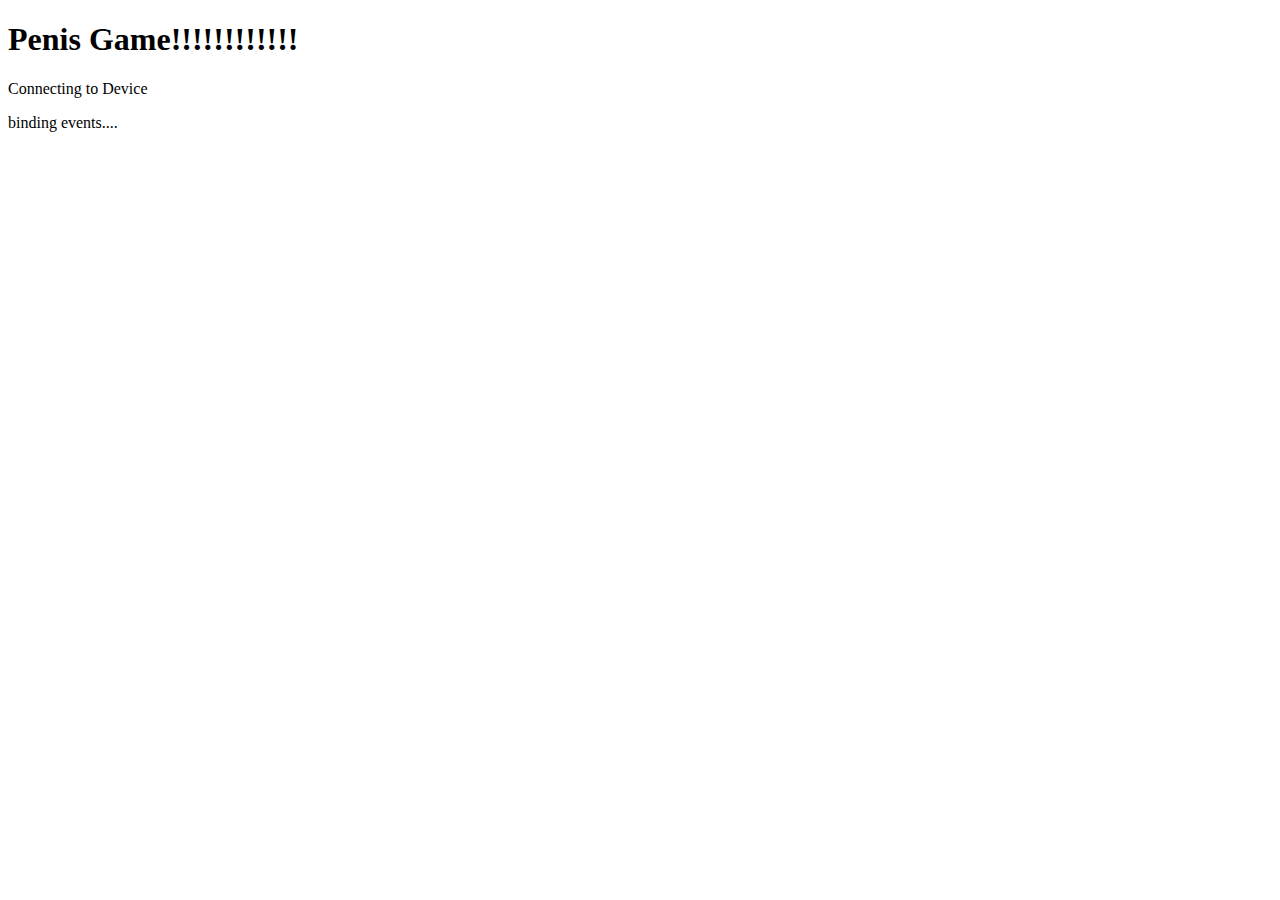
==== www/index.html @ 32a521b7 "Pointed GitHub at the existing Penis.Mobile" ====
<!DOCTYPE html>
<html>
<head>
    <meta charset="utf-8" />
    <meta name="format-detection" content="telephone=no" />
    <meta name="msapplication-tap-highlight" content="no" />
    <!-- WARNING: for iOS 7, remove the width=device-width and height=device-height attributes. See https://issues.apache.org/jira/browse/CB-4323 -->
    <meta name="viewport" content="user-scalable=no, initial-scale=1, maximum-scale=1, minimum-scale=1, width=device-width, height=device-height, target-densitydpi=device-dpi" />
    <link href="css/styles.css" rel="stylesheet" type="text/css" />
    <title>Penis Game!</title>
    <script type="text/javascript" src="cordova.js"></script>
    <script src="Kendo/js/jquery.min.js" type="text/javascript"></script>
    <script src="Kendo/js/kendo.all.min.js" type="text/javascript"></script>
    <script src="js/Radolo.Common.js/radoloCommon.js" type="text/javascript"></script>
    <script src="js/Radolo.Common.js/radoloRouter.js" type="text/javascript"></script>
    <script src="js/Radolo.Common.js/radoloDialog.js" type="text/javascript"></script>
    <script src="js/Radolo.Common.js/radoloOfflineCache.js" type="text/javascript"></script>
    <script type="text/javascript" src="PushNotification.js"></script>
    <script type="text/javascript">        
        var deviceReadyFired = false;
        $.radoloRouter.defaultSwapTarget = "#swapTargetMain";
        var onNotificationGCM = function (e) {
            switch (e.event) {
                case 'registered':
                    if (e.regid.length > 0) {

                        $.ajax({
                            cache: false,
                            async: true,
                            type: "POST",
                            dataType: "json",
                            contentType: "application/json; charset=utf-8",
                            url: "http://penisdev.radolo.com/Penis.svc/RecordRegistrationToken",
                            data: kendo.stringify({
                                AuthToken: authToken,
                                Platform: 'android',
                                RegistrationToken: e.regid
                            })
                        });

                    }
                    break;

                case 'message':
                    // this is the actual push notification. its format depends on the data model from the push server
                    alert('message = ' + e.message + ' msgcnt = ' + e.msgcnt);
                    break;

                case 'error':
                    alert('GCM error = ' + e.msg);
                    break;

                default:
                    alert('An unknown GCM event has occurred');
                    break;
            }
        };
        
        var onNotificationAPN = function (event) {
            if (event.alert) {
                navigator.notification.alert(event.alert);
            }

            if (event.sound) {
                var snd = new Media(event.sound);
                snd.play();
            }

            if (event.badge) {
                pushNotification.setApplicationIconBadgeNumber(successHandler, errorHandler, event.badge);
            }
        };

    </script>
</head>
<body>
    <div id="swapTargetMain">
        <div>
            <h1>
                Penis Game!!!!!!!!!!!!</h1>
            <p>
                Connecting to Device</p>
            <div id='divStatus'>
            </div>
        </div>
        <script type="text/javascript">
            $().ready(function () {
                var divStatus = document.getElementById('divStatus');
                divStatus.innerText = "getting ready....";

                var app = {
                    // Application Constructor
                    initialize: function () {
                        this.bindEvents();
                    },
                    // Bind Event Listeners
                    //
                    // Bind any events that are required on startup. Common events are:
                    // 'load', 'deviceready', 'offline', and 'online'.
                    bindEvents: function () {
                        divStatus.innerText = "binding events....";

                        document.addEventListener('deviceready', this.onDeviceReady, false);
                    },
                    // deviceready Event Handler
                    //
                    // The scope of 'this' is the event. In order to call the 'receivedEvent'
                    // function, we must explicity call 'app.receivedEvent(...);'
                    onDeviceReady: function () {


                        //we need to note that the deviceReadyFired at some point
                        //this is global so we can always check
                        deviceReadyFired = true;

                        divStatus.innerText = "device ready....";

                        var authToken = $.radoloCommon.localStorage.getItem("authtoken");


                        if (!authToken) {
                            $.radoloRouter.loadUrl("login.html");
                        } else {
                            $.radoloRouter.loadUrl('console.html');
                        }
                    }
                };

                divStatus.innerText = "initializing....";

                if (deviceReadyFired) {
                    app.onDeviceReady(); //device ready will only fire once so we need to manually fire it
                } else {
                    app.initialize();
                }
            });
        </script>
    </div>
</body>
</html>
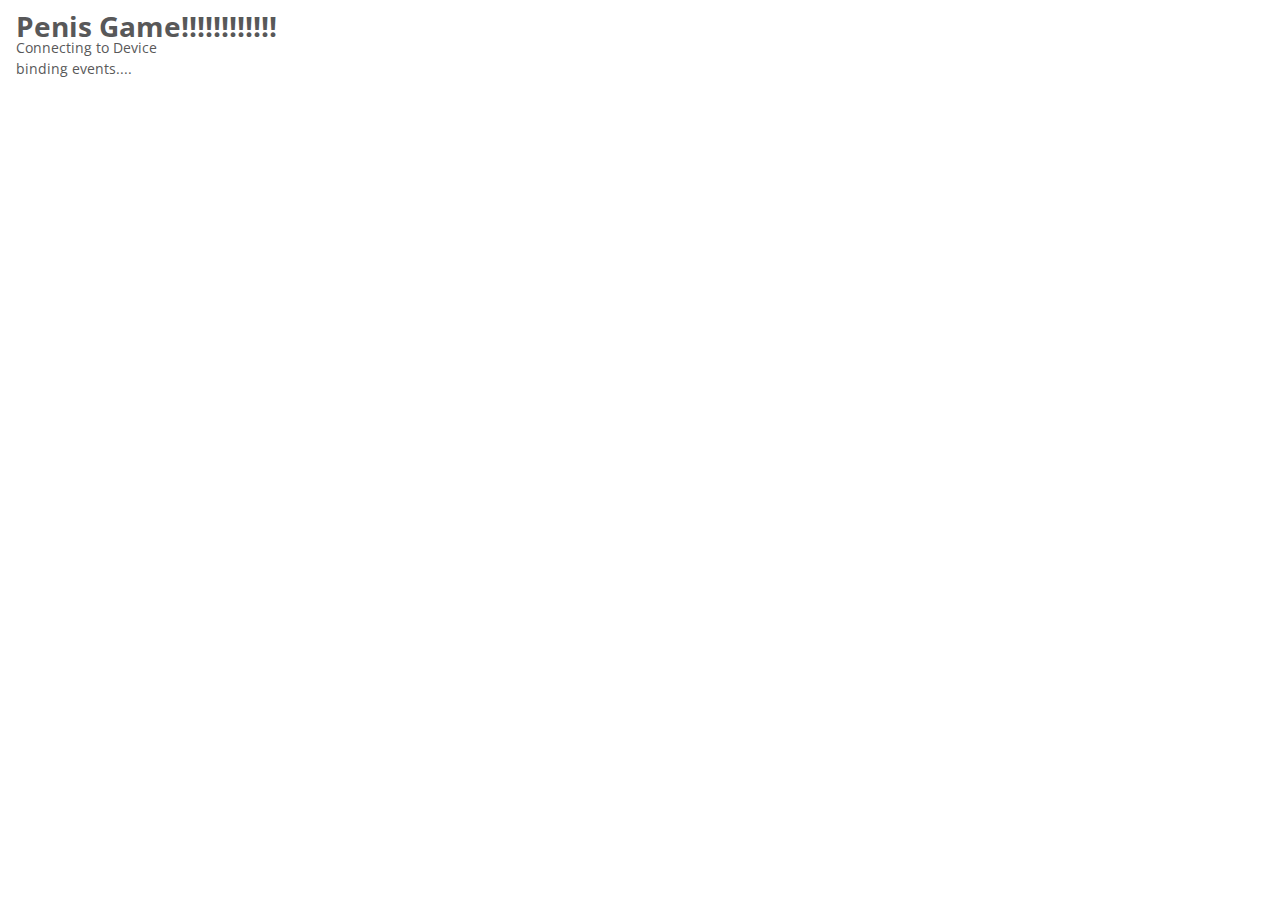
==== commit 8e8169f7: "Jer styled everything" ====
--- a/www/index.html
+++ b/www/index.html
@@ -4,8 +4,34 @@
     <meta charset="utf-8" />
     <meta name="format-detection" content="telephone=no" />
     <meta name="msapplication-tap-highlight" content="no" />
+    
+    <!-- html5.js for IE less than 9 -->
+    <!--[if lt IE 9]>
+<script src="https://html5shim.googlecode.com/svn/trunk/html5.js"></script>
+<![endif]-->
+    <!-- css3-mediaqueries.js for IE less than 9 -->
+    <!--[if lt IE 9]>
+<script src="https://css3-mediaqueries-js.googlecode.com/svn/trunk/css3-mediaqueries.js"></script>
+<![endif]-->
+
+    <title>A Little Penis App</title>
+
+    <link href="http://cdn.kendostatic.com/2014.3.1119/styles/kendo.common-material.min.css" rel="stylesheet" type="text/css" />
+    <link href="http://cdn.kendostatic.com/2014.3.1119/styles/kendo.material.min.css" rel="stylesheet" type="text/css" />
+    <link href="http://cdn.kendostatic.com/2014.3.1119/styles/kendo.material.mobile.min.css" rel="stylesheet" type="text/css" />
+
+    <link href="css/kendo.reset.css" rel="stylesheet" type="text/css" />
+    <link href="css/css.reset.css" rel="stylesheet" type="text/css" />
+    <link href="css/uniform.default.css" rel="stylesheet" type="text/css" />
+    <link href="css/styles.css" rel="stylesheet" type="text/css" />
+    <link href="css/penisicons.css" rel="stylesheet" type="text/css" />
+    
     <!-- WARNING: for iOS 7, remove the width=device-width and height=device-height attributes. See https://issues.apache.org/jira/browse/CB-4323 -->
-    <meta name="viewport" content="user-scalable=no, initial-scale=1, maximum-scale=1, minimum-scale=1, width=device-width, height=device-height, target-densitydpi=device-dpi" />
+    <meta http-equiv="Content-Type" content="text/html; charset=UTF-8" />
+    <meta name="viewport" content="width=device-width, initial-scale=1.0, maximum-scale=1.0, user-scalable=0" />
+    <link href='http://fonts.googleapis.com/css?family=Open+Sans:300italic,400italic,600italic,700italic,800italic,400,300,600,700,800' rel='stylesheet' type='text/css'>
+
+
     <link href="css/styles.css" rel="stylesheet" type="text/css" />
     <title>Penis Game!</title>
     <script type="text/javascript" src="cordova.js"></script>
@@ -20,6 +46,7 @@
         var deviceReadyFired = false;
         $.radoloRouter.defaultSwapTarget = "#swapTargetMain";
         var onNotificationGCM = function (e) {
+            var authToken = $.radoloCommon.localStorage.getItem("authtoken");
             switch (e.event) {
                 case 'registered':
                     if (e.regid.length > 0) {
--- a/www/css/uniform.default.css
+++ b/www/css/uniform.default.css
@@ -0,0 +1,160 @@
+/*
+
+Uniform Theme: Uniform Default
+Version: 1.8
+By: Josh Pyles
+License: MIT License
+---
+For use with the Uniform plugin:
+http://pixelmatrixdesign.com/uniform/
+---
+Generated by Uniform Theme Generator:
+http://pixelmatrixdesign.com/uniform/themer.html
+
+*/
+
+/* Global Declaration */
+div.checker span, div.radio span, div.checker span input, div.radio span input {
+	-o-box-sizing: border-box;
+	-icab-box-sizing: border-box;
+	-khtml-box-sizing: border-box;
+	-moz-box-sizing: border-box;
+	-webkit-box-sizing: border-box;
+	box-sizing: border-box;	
+}
+
+.k-ie9 div.checker span, .k-ie9 div.radio span {background: #ffffff;}
+div.checker span, div.radio span {
+	position: absolute;
+	top: 0;
+	left: 0;
+	-webkit-font-smoothing: antialiased;
+	-webkit-transition: all linear 0.2s;
+	-moz-transition: opacity linear 0.2s;
+	-o-transition: opacity linear 0.2s;
+	transition: opacity linear 0.2s;
+	background: #ffffff;
+}
+
+div.checker span:before, div.radio span:before {
+	position: absolute;
+	top: 0;
+	left: 0;
+	height: 100%;
+	width: 100%;
+	font-size: 19px;
+	color: #555555;
+	font-family: asae;
+	font-weight: normal;
+	font-style: normal;
+	speak: none;
+	font-variant: normal;
+	text-transform: none;
+	line-height: 19px;
+	text-decoration: inherit;
+	font-smoothing: antialiased;
+	-webkit-font-smoothing: antialiased;
+}
+
+div.checker span.checked:before {content:"\e622"}
+div.radio span.checked:before {content:"\e628"}
+div.checker span input, mdiv.radio span input { cursor: pointer; margin: 0;}
+div.checker span:hover, div.radio span:hover {opacity:.75}
+div.checker span:active, div.radio span:active {opacity:.93}
+div.checker.disabled, div.radio.disabled {opacity: 0.5;}
+
+/* Checkbox */
+
+div.checker, div.radio {
+	width: 19px;
+	height: 19px;
+	cursor: pointer;
+	-moz-box-shadow: 0 2px rgba(35, 31, 32, 0.2);
+	-webkit-box-shadow: 0 2px rgba(35, 31, 32, 0.2);
+	box-shadow: 0 2px rgba(35, 31, 32, 0.2);
+}
+
+div.checker input, div.radio input {
+  width: 100%;
+  height: 100%;
+  max-width: 100%;
+}
+
+div.checker span, div.radio span {
+	height: 100%;
+	width: 100%;
+}
+
+div.checker span {
+}
+
+div.radio span {
+	-moz-border-radius: 100%;
+	-webkit-border-radius: 100%;
+	border-radius: 100%;
+}
+
+/* Checker */
+div.checker {margin-right: 5px;}
+td div.checker {margin-right: 0;}
+
+/* Radio */
+div.radio {margin-right: 3px;}
+
+/*
+
+CORE FUNCTIONALITY 
+
+Not advised to edit stuff below this line
+-----------------------------------------------------
+*/
+
+.checker, 
+.radio {
+  display: -moz-inline-box;
+  display: inline-block;
+  vertical-align: top;
+  zoom: 1;
+  *display: inline;
+}
+
+.radio input:focus, .checker input:focus {outline: 0;}
+
+/* Checker */
+
+div.checker {position: relative;}
+
+div.checker span {
+  display: -moz-inline-box;
+  display: inline-block;
+  text-align: center;
+}
+
+div.checker input {
+  opacity: 0;
+  filter: alpha(opacity=0);
+  -moz-opacity: 0;
+  display: inline-block;
+  background: none;
+  vertical-align: top;
+}
+
+/* Radio */
+
+div.radio {position: relative;}
+
+div.radio span {
+  display: -moz-inline-box;
+  display: inline-block;
+  text-align: center;
+}
+
+div.radio input {
+  opacity: 0;
+  filter: alpha(opacity=0);
+  -moz-opacity: 0;
+  text-align: center;
+  display: block;
+  background: none;
+  vertical-align: top;
+}--- a/www/css/styles.css
+++ b/www/css/styles.css
@@ -0,0 +1,1844 @@
+/* --------------------------------------------------------------------- */
+/* ----- Transitions ----- */
+/* --------------------------------------------------------------------- */
+a, button, input, .preLoad, mainContent, .k-tool-icon, .notesWrapper, .k-link, .k-button, .k-input , .k-editor-button, .k-progress, .radoloInput, i,  .comments , .textarea, textarea, .k-item, .k-editor .k-tool  {
+	-webkit-transition: all linear 0.2s;
+	-moz-transition: all linear 0.2s;
+	-o-transition: all linear 0.2s;
+	transition: all linear 0.2s;
+}
+
+.contactInfoEdit .radoloInput {
+	-webkit-transition: none !important;
+	-moz-transition: none !important;
+	-o-transition: none !important;
+	transition: none !important;
+}
+
+.contactInfoEdit .radoloInput, .button.no-style, button.no-style, .no-style, .k-state-focused, .k-list>.k-state-focused, .k-listview>.k-state-focused, .k-grid-header th.k-state-focused, td.k-state-focused, .k-button:focus:not(.k-state-disabled):not([disabled]), .k-button.k-state-focused, .k-autocomplete.k-state-border-down, .k-autocomplete.k-state-default, .k-picker-wrap.k-state-default, .k-numeric-wrap.k-state-default, .k-dropdown-wrap.k-state-default, .label div.radio, .contactInfoEdit .editConfirm   {
+	-moz-box-shadow:none;
+	-webkit-box-shadow: none;
+	box-shadow: none;
+}
+
+/* --------------------------------------------------------------------- */
+/* ----- No Border Radius ----- */
+/* --------------------------------------------------------------------- */
+
+.searchBox .label span.k-header.k-dropdown, li.km-actionsheet-title, .km-popup .k-item, .km-actionsheet>li>a, .k-popup .k-list .k-item, .km-actionsheet, .km-popup .k-list-container, .contactInfoEdit .radoloInput, .button.no-style, button.no-style, .no-style, .k-autocomplete.k-state-default, .k-picker-wrap.k-state-default, .k-numeric-wrap.k-state-default, .k-dropdown-wrap.k-state-default   {
+	-moz-border-radius: 0;
+	-webkit-border-radius: 0;
+	border-radius: 0;
+}
+
+/* --------------------------------------------------------------------- */
+/* ----- Add Box Sizing ----- */
+/* --------------------------------------------------------------------- */
+.half, .form .item input[type="text"], .radoloInput, .pageHeader .k-menu .k-item.half, .k-link, .form .item input[type="password"], .form .item input[type="email"], .k-menu .k-item .k-link, .header .k-menu .k-item, .header .k-menu .k-item .k-textbox > input, .k-autocomplete .k-input, .k-multiselect-wrap, div.k-window, .k-animation-container, .k-widget, .k-widget *, .k-animation-container *:after, .k-widget *:before, .k-animation-container *,  body.ios7, body.ios7 #drawer {
+	-o-box-sizing: border-box;
+	-icab-box-sizing: border-box;
+	-khtml-box-sizing: border-box;
+	-moz-box-sizing: border-box;
+	-webkit-box-sizing: border-box;
+	box-sizing: border-box;
+}
+
+.addClass, .spinner-css .side > .fill, .spinner-css:after, li.km-actionsheet-title {
+	-o-box-sizing: content-box;
+	-icab-box-sizing: content-box;
+	-khtml-box-sizing: content-box;
+	-moz-box-sizing: content-box;
+	-webkit-box-sizing: content-box;
+	box-sizing: content-box;
+}
+
+/* --------------------------------------------------------------------- */
+/* ----- Clear After ----- */
+/* --------------------------------------------------------------------- */
+
+ul.form li.item:after, .contactInfoEdit li:after, .r-button-container:after, .r-pager-container:after {
+	display: block;
+	clear: both;
+	content:"";
+}
+
+/* --------------------------------------------------------------------- */
+/* ----- General Stuff ----- */
+/* --------------------------------------------------------------------- */
+
+body {
+    font-family: "Open Sans", Arial, Helvetica, sans-serif;
+    color: #585859;
+    padding: 1.6rem;
+}
+h4 {
+	font-size: 2.3rem;
+	font-weight: 300;
+	font-style: italic;
+	margin-bottom: .66em;
+}
+
+h5 {
+	font-size: 2.16rem;
+	line-height: 1.1em;
+	font-weight: 400;
+	font-family: "Open Sans";
+	margin-bottom: 2.16rem;
+}
+
+
+/*progress containers will contain the loading gif and the need to be relative so it does not cover the entire page*/
+.progressContainer
+{
+	position:relative;
+}
+
+.progressContainer {
+/*
+	-webkit-transition:all .25s linear;
+	-moz-transition:all .25s linear;
+	-o-transition:all .25s linear;
+	transition:all .25s linear;
+    transition-delay: 0.1s, 0.1s, 0.1s;
+*/
+	width: 100% !important;
+    min-width:  100% !important;
+}
+
+
+.radoloLeaving {
+	position: absolute;
+	top:0; left: 0;
+	z-index: 0;
+}
+.radoloEntering {
+	position: relative;
+	z-index: 100;
+}
+
+.radoloEntering, .radoloLeaving {
+	-webkit-transition: all linear .25s;
+	-moz-transition: all linear .25s;
+	-o-transition: all linear .25s;
+	transition: all linear .25s;
+	opacity: 1;
+
+}
+
+.radoloEntering.radoloBackward, .radoloLeaving.radoloForward {
+	-webkit-transform: translateX(-100%) ;
+	-ms-transform: translateX(-100%) ;
+	transform: translateX(-100%) ;
+	/*opacity: 0;
+	-webkit-transform: translateX(0) ;
+	-ms-transform: translateX(0) ;
+	transform: translateX(0) ;*/
+}
+
+.radoloEntering.radoloForward, .radoloLeaving.radoloBackward  {
+	-webkit-transform: translateX(100%) ;
+	-ms-transform: translateX(100%) ;
+	transform: translateX(100%) ;
+	/*opacity: 0;
+	-webkit-transform: translateX(0) ;
+	-ms-transform: translateX(0) ;
+	transform: translateX(0) ;*/
+}
+
+
+/* --------------------------------------------------------------------- */
+/* ----- We reset some of the CSS Kendo does, because it's stupid. ----- */
+/* --------------------------------------------------------------------- */
+
+.k-picker-wrap .k-select, .k-numeric-wrap .k-select, .k-dropdown-wrap .k-select {
+	min-height: initial;
+	line-height: 1em;
+}
+.k-widget.k-listview {background: none;}
+.k-autocomplete.k-state-default, .k-picker-wrap.k-state-default, .k-numeric-wrap.k-state-default, .k-dropdown-wrap.k-state-default {
+	background-image: none;
+	border: none;
+	background-color: transparent;
+	border-color: transparent;
+	width: 100%;
+	vertical-align: top;
+}
+
+.k-popup .k-list .k-state-hover, .k-popup .k-list .k-state-focused, .k-popup .k-list .k-state-selected {border: none; }
+
+.k-list .k-state-hover, .k-list .k-state-focused, .k-list .k-state-highlight, .k-list .k-state-selected, .k-dropzone {
+	-moz-border-radius: inherit;
+	-webkit-border-radius: inherit;
+	border-radius: inherit;
+}
+
+.k-popup .k-list .k-state-selected {
+	background: rgba(0,0,0,.025);
+	color: inherit;
+}
+.k-popup .k-list .k-state-focused, .k-popup .k-list .k-state-hover {
+	background: #41608A;
+	color: #ffffff;
+	border-bottom-color: rgba(153,153,153,0.7);
+}
+
+/* Using our custom Font Icons instead of Kendo's, ecause they will be pixelated on high density displays */
+
+.k-icon.k-i-close.k-cancel, .k-icon.k-i-close {
+	line-height: 1em;
+	height: auto;
+}
+
+.k-i-clock,
+.k-i-seek-w,
+.k-i-arrow-w,
+.k-i-arrow-e,
+.k-i-seek-e,
+.k-warning,
+.k-i-arrow-s,
+.k-i-arrow-n,
+.k-i-close,
+.k-i-calendar,
+.radoloLoading span.image,
+.contactAddress div.checker span,
+.manageItems td div.checker span,
+.k-button-icontext.k-grid-delete,
+.viewContact .k-link.k-header div.checker span,
+.dontforget .radoloToolTipContent:before,
+ul.rocks li:before,
+.k-tool-icon {
+	display: inline-block;
+	line-height: 1em;
+	vertical-align: middle;
+	background-image: none !important;
+	background-position: 0% 0%;
+	margin-top: 0;
+	font-weight: normal;
+	font-style: normal;
+	text-decoration: inherit;
+	-webkit-font-smoothing: antialiased;
+	font-size: inherit;
+	opacity: 1;
+	width: auto;
+	text-indent: -999.9rem;
+}
+
+.k-i-clock:before,
+.k-i-seek-w:before,
+.k-i-arrow-w:before,
+.k-i-arrow-e:before,
+.k-i-seek-e:before,
+.k-warning:before,
+.k-i-arrow-s:before,
+.k-i-arrow-n:before,
+.k-i-close:before,
+.k-i-calendar:before,
+.radoloLoading span.image:before,
+.k-button-icontext.k-grid-delete:before,
+.k-tool-icon:before,
+ul.rocks li:before,
+div.checker span {
+	display: inline-block;
+	float: left;
+	text-indent: 0;
+	text-align:center;
+}
+
+/* replace k-icon wtih BA Back Office icons */
+.k-icon.k-i-clock,
+.k-icon.k-i-seek-w,
+.k-icon.k-i-arrow-w,
+.k-icon.k-i-arrow-e,
+.k-icon.k-i-seek-e,
+.k-icon.k-warning,
+.k-icon.k-i-arrow-s,
+.k-icon.k-i-arrow-n,
+.k-icon.k-i-close,
+.k-icon.k-i-calendar,
+.radoloLoading span.image,
+.contactAddress div.checker span,
+.manageItems td div.checker span,
+.k-button-icontext.k-grid-delete,
+.k-tool-icon,
+ul.rocks li:before {font-family: asae}
+
+.k-icon.k-warning:before,
+.k-button-icontext.k-grid-delete:before {
+	text-decoration: inherit;
+	display: inline-block;
+	speak: none;
+}
+
+.k-icon.k-i-clock:before {content:"\e07c"}
+.k-icon.k-i-seek-w:before {content: "\e05d"}
+.k-icon.k-i-arrow-w:before {content: "\e05e"}
+.k-icon.k-i-arrow-e:before {content: "\e04d"}
+.k-icon.k-i-seek-e:before {content: "\e04c"}
+.k-icon.k-warning:before {content: "\e657";}
+.k-icon.k-i-arrow-s:before {content: "\e039";}
+.k-icon.k-i-arrow-n:before {content: "\e03b"}
+.k-icon.k-i-close:before {content:"\e62c"}
+.k-icon.k-i-calendar:before {content: "\e06b"}
+.radoloLoading span.image:before {content: "\e607" }
+.k-button-icontext.k-grid-delete:before {content:"\e044"; font-size: 1.6rem}
+.k-tool-icon.k-bold:before {content: "\e652";}
+.k-tool-icon.k-italic:before {content: "\e669";}
+.k-tool-icon.k-underline:before {content: "\e666"; }
+.k-tool-icon.k-insertUnorderedList:before {content: "\e63b";}
+.k-tool-icon.k-insertOrderedList:before {content: "\e63c";}
+
+.k-window-titlebar .k-window-actions {
+	padding-top: 0;
+	padding-right: .2em;
+	width: 5.0rem;
+	text-align: center;
+	margin: 0;
+	padding: 0;
+	right: 0;
+}
+.k-calendar .k-link.k-state-hover, .k-window-titlebar .k-link,   .k-window-titlebar .k-link.k-state-hover {
+	width: auto;
+	line-height: 1em;
+	height: auto;
+	padding: 0;
+	vertical-align: baseline;
+	border: none;
+	background: none;
+	opacity: 1;
+}
+
+.k-loading-mask, .k-loading-image, .k-loading-text {
+	position: absolute;
+	opacity: .7;
+	z-index: 90;
+	overflow: hidden;
+	min-height: 7.5rem;
+	background-color: transparent;
+}
+
+.k-loading-image { background-image: url(/images/loading.GIF); }
+
+.k-loading-color {
+	filter: alpha(opacity=100);
+	opacity: 1;
+	background-color: #F1F1F1;
+}
+.mainContent {padding:8.3rem 2rem 2rem;}
+
+h1#branding {
+	background: url(../images/logo.png) no-repeat center center;
+	background-size: contain;
+	text-indent: -999.9rem;
+    height: 9.3rem;
+    margin-bottom: 3.1rem;
+}
+
+footer a.footerLogo {
+	background: url(../images/radolo_footer.png) no-repeat center center;
+	text-indent: -999.9rem;
+	display: block;
+    height: 2.7rem;
+}
+
+/* ------------------------------------- */
+/* ----- page preloader ----- */
+/* ------------------------------------- */
+
+.preLoad {
+	opacity: 1;
+	visibility: visible;
+	width: 100%;
+	height: 100%;
+	background: rgba(28, 61, 111, 1);
+	position: fixed;
+	top: 0;
+	left: 0;
+	z-index: 9999999;
+}
+
+.preLoad div.position {
+	position: absolute;
+	top: 50%;
+	left: 50%;
+	margin-top: -3.6rem;
+	margin-left: -3.6rem;
+	width:7.2rem;
+	height:7.2rem;
+}
+
+.waitContainer {
+	background: rgba(97, 97, 97, 0.7);
+	position: relative;
+	top: -2rem;
+	display: none;
+}
+
+.radoloLoading {
+	width: 21rem;
+	padding: 0;
+	margin: 0 auto;
+	overflow: hidden;
+	color: #ffffff;
+	font-family: thin;
+	font-size: 1.8rem;
+	height: 5rem;
+	line-height: 5rem;
+	text-align: center;
+}
+
+.radoloLoading span.image {
+	margin-right: .8rem;
+	-moz-animation: spin 2s infinite linear;
+	-o-animation: spin 2s infinite linear;
+	-webkit-animation: spin 2s infinite linear;
+	animation: spin 2s infinite linear;
+}
+
+/* ------------------------------------- */
+/* ----- General Form stuff ----- */
+/* ------------------------------------- */
+
+span.reqtxt {
+	display: block;
+	font-size: 1.3rem;
+	text-transform: initial;
+	font-weight: 300;
+	font-style: italic;
+	line-height: 1em;
+	color: #D86161;
+	display: none;
+}
+ul.form li.item {
+	margin-bottom:1rem;
+	list-style: none;
+}
+
+ul.form li.item.submit {padding-top:1rem; margin-bottom: 2rem;}
+
+.label.long {font-family: "Open Sans", Arial, Helvetica, sans-serif; font-size: 1.8rem; font-weight: 200}
+input[disabled], .button:disabled {opacity: .5; cursor: not-allowed;}
+input[type="text"], input[type="password"], .radoloInput {
+	width: 100%;
+	font-weight: 400;
+	border: .2rem solid gainsboro;
+	color: #575757;
+	font-family:  "Open Sans", Arial, Helvetica, sans-serif;
+	font-size: 2.5rem; 
+	-moz-user-select: text;
+	-webkit-user-select: text;
+	-ms-user-select: text;
+	user-select: text;
+}
+
+button, input {
+    width: 100%;
+    padding: .8rem;
+    margin: .4rem 0;
+}
+
+.button, .r-page-size-container {
+	position: relative;
+	background: #AAAAAA;
+	font-weight: 400;
+	font-family: "Open Sans", Arial, Helvetica, sans-serif;
+	display: block;
+	height: 6rem;
+	line-height: 6rem;
+	border-radius: 6rem;
+	font-size: 2.16rem;
+	color: #ffffff;
+	width: 100%;
+	text-align: center;
+	border: none;
+	-moz-box-shadow: 0 .2rem rgba(35, 31, 32, 0.2);
+	-webkit-box-shadow: 0 .2rem rgba(35, 31, 32, 0.2);
+	box-shadow: 0 .2rem rgba(35, 31, 32, 0.2);
+	cursor: pointer;
+}
+
+.button.dark {background: #606060;}
+.button.light {background: #AAAAAA;}
+.button.orange {background: #E98D23;}
+
+.button.small, .r-page-size-container {
+	height: 4.5rem;
+	line-height: 4.5rem;
+	font-size: 1.5rem;
+}
+.button.small.no-style {
+	line-height: 1.3em;
+}
+
+.button.no-style, button.no-style, .no-style {
+	border: none;
+	background: none;
+	line-height: inherit;
+	color: inherit;
+	width: auto;
+	display: inline-block;
+	height: auto;
+	font-size: initial;
+}
+.button.small.no-style {font-size: 1.5rem;}
+.selectWrap {position: relative;}
+.r-page-size-container {
+	clear: both;
+	margin-top:1rem;
+	margin-bottom: 1.5rem;
+}
+.r-page-size-container select {
+	background: none;
+	border: none;
+	width: 100%;
+	color: inherit;
+	font-family: inherit;
+	font-size: inherit;
+	height: inherit;
+	position: relative;
+	z-index: 10;
+	-webkit-appearance: none;
+	-moz-appearance: none;
+	appearance: none;
+	display: block;
+	padding-left: 1em;
+}
+.r-page-size-container:after {
+	position: absolute;
+	right:1rem;
+	top: 0;
+	height: 100%;
+	width: 3rem;
+	text-align: center;
+	z-index: 1;
+	color: inherit;
+	line-height: inherit;
+	font-size: 125%;
+	font-family: asae;
+	text-indent: 0;
+	content: "\e039";
+}
+
+.r-pager-container:after {
+	height: .1rem;
+}
+
+/* ------------------------------------- */
+/* Page Header */
+/* ------------------------------------- */
+
+body.login .appContent {padding: 1.2em}
+
+.appContent.dailyHuddle { padding-top: 11rem; }
+
+.pageHeader .actionMenu {
+	position: absolute;
+	right: 0;
+	top: 0;
+}
+.actionMenu div.checker span, .actionMenu div.radio span {
+	background: #ffffff;
+	color: #E78E3F;
+}
+
+.pageHeader .k-menu .k-item {border-top: none;}
+.pageHeader .k-menu .k-item.separator {
+	background: rgba(255,255,255,.2);
+	border: none;
+	color: #FAE8D7;
+}
+.pageHeader .k-menu .k-item.separator + .k-item { border: none; }
+.pageHeader .k-menu .k-item .half.first {border-right: .1rem solid #F8CE69}
+.pageHeader .k-menu .k-item.half {
+	width: 50%;
+	overflow: hidden;
+	float: left;
+}
+
+.pageHeader .k-menu .k-group .k-item.half>.k-link {
+	min-width: 100%;
+	font-size: 1.5rem;
+}
+
+.pageHeader .k-menu .k-animation-container {
+	right:1rem !important;
+	left: auto !important;
+	max-width: 30rem;
+}
+
+h1.branding {
+	background: url(/sales/images/align_logo-2x.png) no-repeat;
+	height: 13.5rem;
+	width: 29rem;
+	max-width: 100%;
+	position: relative;
+	top:1rem;
+	text-indent: -999.9rem;
+	margin: 0 auto;
+	display: block;
+	margin-bottom: 2rem;
+	background-size: cover;
+}
+
+.pageHeader {
+	position: fixed;
+	top: 0;
+	left: 0;
+	z-index: 100;
+	width: 100%;
+	background: #F89F33;
+	height: 5rem;
+	color: #ffffff;
+}
+
+.pageHeader .k-menu.k-header, .k-menu .k-item, .k-widget.k-menu-horizontal>.k-item {
+	background: none;
+	border: none;
+}
+
+.pageHeader h4 {
+	font-size: 2rem;
+	//font-family: light;
+	font-weight: normal;
+	color: #ffffff;
+	text-align: center;
+	height: 5rem;
+	line-height: 5rem;
+	margin-left: 6rem;
+	margin-right: 6rem;
+	white-space: nowrap;
+}
+
+h4 .date {
+	-moz-border-radius: .5rem;
+	-webkit-border-radius: .5rem;
+	border-radius: .5rem;
+	background: rgba(255,255,255,.2);
+	font-size: 1.4rem;
+	padding: .3rem .8rem;
+	margin-left: .6rem;
+	//font-family: light;
+	font-weight: normal;
+	vertical-align: top;
+}
+.pageHeader .k-icon.k-i-arrow-s { display: none; }
+.pageHeader .k-menu > .k-item > span.k-link i {
+	height: 6.3rem;
+	line-height: 6rem;
+	display: block;
+	width: 6rem;
+	text-align: center;
+	font-size: 2.2rem;
+}
+.pageHeader .k-menu .k-item span.k-link { padding: 0;}
+.pageHeader .k-menu .k-group {
+	background: #41608A;
+	border: none;
+}
+.pageHeader .k-menu .k-item>.k-link { font-size: 1.8rem; }
+
+.k-state-active, .k-state-active:hover, .k-active-filter, .k-tabstrip .k-state-active {
+	background-color: transparent;
+	border-color: transparent;
+	color: inherit;
+}
+
+.pageHeader .k-menu .k-group .k-item>.k-link {
+	padding: 1.5rem 2.5rem 1.5rem 1.5rem;
+	min-width: 24.5rem;
+	//font-family: light;
+	white-space: normal;
+}
+
+.pageHeader .k-menu .k-group .k-item.half.last>.k-link {
+	padding: 1.5rem 1.5rem 1.5rem 2.5rem;
+	text-align: right;
+}
+.pageHeader .k-link label {display: block;}
+
+
+
+/* ------------------------------------- */
+/* ----- header ----- */
+/* ------------------------------------- */
+
+#divNavigation {
+	position: fixed;
+	top: 0;
+	left: 0;
+	height: 6rem;
+	background: #1C3D6F;
+	width: 100%;
+	z-index: 100;
+	-moz-box-shadow: 0 .3rem #0D1E42;
+	-webkit-box-shadow: 0 .3rem #0D1E42;
+	box-shadow: 0 .3rem #0D1E42;
+}
+
+.pageHeader .backBTN i {
+	vertical-align: middle;
+	line-height: 6rem;
+}
+.pageHeader .backBTN {
+	font-size: 1.728rem;
+	line-height: 6rem;
+	height: 6rem;
+	padding: 0 .2rem 0 .4rem;
+	vertical-align:middle;
+}
+
+
+.branding {
+	line-height: 6rem;
+	height: 6rem;
+	vertical-align: top;
+	display: inline-block;
+}
+
+.branding i:before {vertical-align: top;}
+.branding .icon-r-asae-star {color: #E98D23;}
+.branding .icon-r-asae {color: #ffffff}
+
+.branding .icon-r-asae-star, .branding .icon-r-asae {text-decoration: none;
+	line-height: 6rem;
+	height: 6rem;
+	font-size: 3.456rem;
+	vertical-align: middle;
+}
+
+.onlineStatus {
+	position: absolute;
+	top: 0;
+	right: 6rem;
+	height: 6rem;
+	width: 6rem;
+	text-align: center;
+}
+.onlineStatus > div {
+	height: 6rem;
+	width: 6rem;
+}
+.onlineStatus > div i {
+	font-size: 3.3rem;
+	position: absolute;
+	top: .4rem;
+	left: 0;
+	width: 6rem;
+	text-align: center;
+}
+span.status {
+	font-size: 0.95rem;
+	line-height: 1em;
+	display: inline-block;
+	padding-top: 3.8rem;
+	font-weight: 300;
+}
+.onlineStatus .online {
+	color: #425919;
+	background: #98CA3C;
+	-moz-box-shadow: 0 .3rem 0 #425919;
+	-webkit-box-shadow: 0 .3rem 0 #425919;
+	box-shadow: 0 .3rem 0 #425919;
+}
+
+//.online span.status {padding-top: 3.6rem;}
+
+.onlineStatus .offline {
+	background: #EF4136;
+	-moz-box-shadow: 0 .3rem 0 #681D17;
+	-webkit-box-shadow: 0 .3rem 0 #681D17;
+	box-shadow: 0 .3rem 0 #681D17;
+	color: rgba(255,255,255,.8);
+}
+
+.onlineStatus .offline i.icon-r-status-blocked {
+	color: #BE1E2D;
+	z-index: 100;
+}
+
+
+/* ------------------------------------- */
+/* ----- Search Results ----- */
+/* ------------------------------------- */
+
+.searchBox {position: relative;}
+.searchType {
+	position: absolute;
+	top: 0;
+	left: 0;
+	line-height: 5.5rem;
+	font-size: 2.5rem;
+}
+.searchBar {margin-bottom:  1.656rem;}
+.searchBar .label span.k-header.k-dropdown {vertical-align: top}
+.searchBar .label .k-dropdown .k-input {
+	height: 5.5rem;
+	line-height: 5.5rem;
+	width: 5.5rem;
+	text-align: center;
+}
+.searchBox .k-dropdown-wrap .k-select {display: none}
+.icon-r-person:before {content: "\e082";}
+.icon-r-company:before {content: "\e60e";}
+.icon-r-city:before {content: "\e664";}
+
+.radoloInput.search {padding-right: 5.5rem;}
+.radoloInput.searchActive {padding-left: 4.5rem;}
+button.clearBTN {
+	position: absolute;
+	top: 0;
+	right: 0;
+	font-size: 2rem;
+	color: #aeaeae;
+	height: 5.5rem;
+	line-height: 5.5rem;
+	width: 5.5rem;
+}
+button.goBTN {
+	position: absolute;
+	top: 0;
+	right: 0;
+	font-size: 2rem;
+	color: #aeaeae;
+	height: 5.5rem;
+	line-height: 5.5rem;
+	width: 5.5rem;
+}
+
+.contactCard {
+	-moz-border-radius: 5pt;
+	-webkit-border-radius: 5pt;
+	border-radius: 5pt;
+	position: relative;
+	background: #ffffff;
+	font-weight: 300;
+	-moz-box-shadow: 0 .2rem rgba(35, 31, 32, 0.2);
+	-webkit-box-shadow: 0 .2rem rgba(35, 31, 32, 0.2);
+	box-shadow: 0 .2rem rgba(35, 31, 32, 0.2);
+	list-style: none;
+	clear: both;
+}
+
+.avatar {background-color: #D8D8D8; overflow: hidden;}
+.avatar img {
+	max-width: 100%;
+	min-height: 100%;
+}
+.contactCard .avatar {
+	-moz-border-radius: 5pt 0 0 5pt;
+	-webkit-border-radius: 5pt 0 0 5pt;
+	border-radius: 5pt 0 0 5pt;
+	margin-right:1rem;
+}
+
+.smallList .contactCard {
+	height: 7.5rem;
+	margin-bottom: 1.656rem;
+}
+
+.smallList .avatar {
+	height: auto;
+	width: 7.5rem;
+	position: absolute;
+	top: 0;
+	left: 0;
+}
+.smallList .contactInfo {
+	padding-left: 8.5rem;
+	overflow: hidden;
+	display: block;
+	height: 7.5rem;
+	position: relative;
+	-moz-border-radius: .5rem;
+	-webkit-border-radius: .5rem;
+	border-radius: .5rem;
+}
+.smallList .contactInfo > span {
+	overflow: hidden;
+	text-overflow: ellipsis;
+	white-space: nowrap;
+}
+
+.button.editMenu {
+	font-size: 1.7rem;
+	position: absolute;
+	top: 0;
+	right: 0;
+	height: 4rem;
+	width: 2.6rem;
+	color: #EEA95A;
+}
+
+.editConfirm {
+	position: absolute;
+	top: 0;
+	left: 0;
+	width: 100%;
+	height: 100%;
+	background: rgba(255,255,255,.95);
+	z-index: 50;
+	-moz-box-shadow: 0 01rem rgba(0,0,0,.3);
+	-webkit-box-shadow: 0 01rem rgba(0,0,0,.3);
+	box-shadow: 0 01rem rgba(0,0,0,.3);
+	-moz-border-radius: 5pt;
+	-webkit-border-radius: 5pt;
+	border-radius: 5pt;
+	text-align: center;
+	color: #585859;
+	padding-right: 1.6rem;
+}
+.table {display: table; height: 100%; width: 100%;}
+.editConfirm > .table > * {
+	display: table-cell !important;
+	vertical-align: middle;
+	height: 100% !important;
+}
+.editConfirm .table-cell .question {
+	width: 100%;
+	display: block;
+	padding-top: 3rem;
+}
+.editConfirm .table-cell .button.no-style {
+	padding: 2.5rem 0;
+}
+.editConfirm .question {
+	font-size: 1.94rem;
+	font-weight: 300;
+	font-style: italic;
+	min-width: 18.1rem;
+}
+
+.editConfirm .button.no-style {
+ 	width: 19%;
+	min-width: 5rem;
+	max-width: 8rem;
+	font-weight: 300;
+	text-transform: uppercase;
+	font-size: 2.16rem;
+}
+.contactInfo {
+	overflow: hidden;
+	position: relative;
+}
+.contactInfo > span {
+	display: block;
+	padding-right: 2.5rem;
+	line-height: 1.1em;
+	word-break: break-word;
+	width: 100%;
+	display: block;
+}
+.contactInfo .name {
+	font-size: 1.728rem;
+	color: #0A2D63;
+	padding-top: .4rem;
+}
+.contactInfo .email {
+	font-size: 1.584rem;
+	color: #577398;
+}
+.contactInfo .company {
+	color: #808285;
+	font-size: 1.44rem;
+	padding-top: .2rem;
+}
+
+.contactInfoEdit li.wide span.label {
+	width: 100%;
+	border-bottom: .1rem dotted #E6E7E8;
+	padding-bottom:1rem;
+	margin-bottom:1rem;
+}
+.contactInfoEdit .radoloInput.k-dropdown {width: 100%}
+.contactInfoEdit textarea.radoloInput {
+	height: 11rem;
+	line-height: 1.2em;
+}
+
+/* ------------------------------------- */
+/* ----- Edit User Profile ----- */
+/* ------------------------------------- */
+
+.editHeader .avatar {
+	width: 15.5rem;
+	height: 15.5rem;
+	border: .5rem solid #ffffff;
+	margin: 0 auto;
+	display: block;
+	-moz-box-shadow: 0 .2rem rgba(35, 31, 32, 0.2);
+	-webkit-box-shadow: 0 .2rem rgba(35, 31, 32, 0.2);
+	box-shadow: 0 .2rem rgba(35, 31, 32, 0.2);
+	-moz-border-radius: 15.5rem;
+	-webkit-border-radius: 15.5rem;
+	border-radius: 15.5rem;
+}
+
+.editHeader {
+	background: #E6E7E8;
+	margin: -2rem -2rem 0;
+	padding: 3rem 2rem;
+}
+h2.solid, .k-panelbar>.k-item>.k-link {
+	background: #577398;
+	color: #ffffff;
+	height: 5.976rem;
+	font-weight: 200;
+	margin: 0 -2rem;
+	padding: 0 2rem;
+	font-size: 3.5rem;
+	line-height: 5.876rem;
+}
+.contactInfoEdit, .k-panelbar .k-content {
+	background: #ffffff;
+	margin: 0 -2rem 2rem;
+	padding: 0 2rem 0;
+	-moz-box-shadow: 0 .2rem rgba(35, 31, 32, 0.2);
+	-webkit-box-shadow: 0 .2rem rgba(35, 31, 32, 0.2);
+	box-shadow: 0 .2rem rgba(35, 31, 32, 0.2);
+}
+.k-panelbar .k-content {margin-bottom: 0}
+.contactInfoEdit li, .contactInfoView li {
+	list-style: none;
+	font-size: 0;
+	padding: 1.5rem 0;
+	border-bottom: .1rem solid #D8D8D8;
+	clear: both;
+	position: relative;
+}
+.contactInfoEdit li:first-child {/*padding-top: 0*/}
+.contactInfoEdit li:last-child {
+	/* border-bottom: none; */
+	/*margin-bottom: 2rem;*/
+}
+a.mapLink {
+	display: block;
+	font-size: 1.4rem;
+	line-height: 1.5em;
+	text-decoration: none;
+	color: #9C9C9C;
+}
+.contactInfoEdit .label, .contactInfoView .label {
+	font-family: "Open Sans";
+	width: 25%;
+	display: inline-block;
+	font-size: 1.75rem;
+	font-weight: 500;
+	color: #8F8F8F;
+	text-transform: uppercase;
+	line-height: 1em;
+}
+.label div.radio {top: .1rem; margin-left: .3rem;}
+.label div.radio span:before {content: "\e66c"; color: #E6E7E8;}
+.label div.radio span.checked:before {color:#EEA95A;}
+.contactInfoEdit .label .k-dropdown .k-input, .searchBar .label .k-dropdown .k-input {color: inherit;}
+
+.contactInfoEdit .radoloInput {
+	width: 75%;
+	font-size: 2.4rem;
+	font-weight: 300;
+	outline-width: .4rem;
+	outline-style: solid;
+	outline-offset: -.5rem;
+	border-width: 0 0 .5rem !important;
+	outline-width: .4rem !important;
+	outline-style: solid !important;
+	border-style: solid;
+	padding: .3em .2em 0 .2em;
+	line-height: 1em;
+	height: initial;
+	background: #ffffff;
+	outline-color: #FFFFFF !important;
+	//margin-bottom:1rem;
+	text-indent: .1rem;
+}
+
+.contactInfoEdit .wide .radoloInput {
+	margin-top: .5rem;
+	margin-bottom: .5rem;
+}
+@media (max-width: 48rem){
+	.contactInfoEdit .radoloInput {
+		width: 73%;
+	}
+}
+
+.contactInfoEdit .radoloInput:focus {outline-offset: -.6rem;border-color: #EB8E00;}
+
+.contactInfoEdit .addy1 {width: 62.09%; margin-right:3.5% }
+.contactInfoEdit .addy2 {width: 34.29%; }
+.contactInfoEdit .city {width: 50.36%; margin-right:3.5% }
+.contactInfoEdit .state {width: 15.884%; margin-right:3.5% }
+.contactInfoEdit .zip {width: 26.534%; }
+
+.contactInfoEdit .countryCode {width: 13.35%; margin-right:3.5%}
+.contactInfoEdit .inputWrapper.countryCode:before {content:"+"}
+.contactInfoEdit .areaCode {width: 18.77%; margin-right:3.5%}
+.contactInfoEdit .inputWrapper.areaCode:before {content:"(";}
+.contactInfoEdit .inputWrapper.areaCode:after {content:")";}
+.contactInfoEdit .phone {width: 33.57%; margin-right:3.5%}
+.contactInfoEdit .extension {width: 23.465%; }
+.contactInfoEdit .inputWrapper.extension:before {content:"x";}
+
+.contactInfoEdit .k-dropdown .k-input{
+
+
+}
+
+
+.contactInfoEdit .k-dropdown-wrap .k-input {
+	padding: .177em 0;
+	color: inherit;
+	padding-right: 1.9em;
+}
+
+.contactInfoEdit .k-dropdown .k-icon.k-i-arrow-s:before {line-height: 2.3rem}
+.contactInfoEdit .label span.k-header.k-dropdown, .searchBox .label span.k-header.k-dropdown {
+	background-color: transparent;
+	width: auto;
+}
+.contactInfoEdit .editConfirm {
+	//height: 32rem;
+	width: 100%;
+}
+.contactInfoEdit .inputWrapper .radoloInput {
+	margin-right: 0 !important;
+	width: 100%;
+}
+.contactInfoEdit .label .radio {margin: 0;}
+.contactInfoEdit .inputWrapper.countryCode .radoloInput,
+.contactInfoEdit .inputWrapper.areaCode .radoloInput,
+.contactInfoEdit .inputWrapper.extension .radoloInput {	padding-left: 1.1rem;	}
+.contactInfoEdit .inputWrapper.areaCode .radoloInput {padding-right: 1.1rem;}
+.wide .button.no-style.small.fr {margin-top:1rem;}
+.contactInfoEdit .inputWrapper {display: inline-block; position: relative;}
+.contactInfoEdit .inputWrapper:before, .contactInfoEdit .inputWrapper:after  {
+	content:"";
+	display: inline-block;
+	font-size: 1.44rem;
+	color: #B5B5B5;
+	position: absolute;
+	height: 4.8rem;
+	line-height: 5rem;
+}
+.contactInfoEdit .inputWrapper:before {padding-left: .1rem; left: 0;}
+.contactInfoEdit .inputWrapper:after {padding-right: .1rem; right: 0;}
+
+.emailWarning {
+	font-size: 1.35rem;
+	font-family: "Open Sans";
+	font-weight: 400;
+	color: #BE1E2D;
+	text-align: center;
+	display: block;
+	line-height: 1.3em;
+	padding-top:1rem;
+}
+
+/* ------------------------------------- */
+/* ----- Faking Select Popup ----- */
+/* ------------------------------------- */
+/*
+.km-popup {
+	left: 0!important;
+	top: 0!important;
+	width: 100%!important;
+	height: 100%!important;
+	-moz-box-sizing: border-box;
+	-webkit-box-sizing: border-box;
+	box-sizing: border-box;
+	position: fixed !important;
+	background: rgba(34, 34, 34, 0.8);
+}
+
+.km-actionsheet, .km-popup .k-list-container {
+	background: #fcfcfc;
+	box-shadow: .2rem .2rem .5rem rgba(102,102,102,0.5);
+	-webkit-box-shadow: .2rem .2rem .5rem rgba(102,102,102,0.5);
+}
+
+.km-actionsheet, .km-popup .k-list-container {
+	position: static;
+	margin-left: 5%;
+	width: 90%;
+	display: inline-block;
+	border: 0;
+	padding: 0;
+	vertical-align: middle;
+}
+.km-popup .k-list-container {
+	position: static !important;
+	margin-left: 10% !important;
+	width: 80%!important;
+	display: inline-block!important;
+	max-height: 80% !important;
+	height: auto!important;
+}
+
+
+.k-animation-container .k-list {
+	overflow-x: hidden !important;
+	overflow-y: auto !important;
+}*/
+body > .k-animation-container .k-popup.k-list-container, .k-popup.k-calendar-container {
+	-webkit-touch-callout: none;
+	-webkit-tap-highlight-color: rgba(0,0,0,0);
+	/*padding: 0rem;
+	border-width: 0;
+	border-style: solid;
+	overflow-x: hidden;
+	overflow-y: auto;
+	bottom: 0;
+	top: auto;
+	vertical-align: middle;
+	padding: .2rem;
+	width: auto !important;*/
+	font-weight: 300 !important;
+}
+
+body > .k-animation-container {
+	max-width: 100%;
+	width: 100% !important;
+	left: 0;
+}
+
+body > .k-animation-container .k-popup.k-group:not([role="menu"]), body > .k-animation-container .k-popup.k-list-container:not([role="menu"]), body > .k-animation-container .k-popup.k-list-container:not([role="menu"]) {
+	width: 98% !important;
+	box-sizing: border-box;
+	padding: 0;
+	left: 1% !important;
+	border: none;
+}
+body > .k-animation-container .k-popup .k-list .k-item {
+	font-size: 2.3rem;
+	line-height: 1.2em;
+	padding: .8rem 2% !important;
+	min-height: initial;
+}
+/*
+.km-root .km-popup .k-list, .km-widget.km-actionsheet {
+	padding: 0;
+	margin: 0;
+}
+
+.km-popup .k-state-hover, .km-popup .k-state-focused, .km-popup .k-state-selected, .km-actionsheet>li>a:focus, .km-actionsheet>li>a:active, select:not([multiple]):focus option, .km-listview-label input[type=radio]:checked:after, .km-badge, .k-slider-selection, .km-touch-scrollbar, .km-state-active, .km-widget .km-state-active, .km-popup .k-state-hover, .km-popup .k-state-focused, .km-popup .k-state-selected, .km-actionsheet>li>a:active, .km-detail.km-state-active, .km-state-active .km-detail, .km-pages .km-current-page, .k-slider .k-draghandle, .k-slider .k-draghandle:hover, .k-slider .k-draghandle:before, .km-switch-on .km-switch-handle, select:not([multiple]):focus option, .km-listview-label input[type=radio]:checked:after  {
+	background: currentcolor;
+}
+
+.k-list, .km-actionsheet, .km-actionsheet-wrapper, .km-actionsheet>li>a:focus, .km-actionsheet>li>a:active, .km-widget .k-state-hover, .km-widget .k-state-focused, .km-widget .k-state-selected, .km-state-active .km-detail, .km-state-active .km-listview-label, .k-dropdown .k-input,  .km-actionsheet>li>a:active, .km-widget .k-state-hover, .km-widget .k-state-focused, .km-widget .k-state-selected, .km-popup>.k-list-container, .km-state-active .km-listview-link, .km-state-active .km-listview-label  {
+	color: inherit;
+}
+
+-light .km-popup .k-item, -light .km-actionsheet>li>a {border-color: rgba(34,34,34,0.2);}
+.km-popup .k-item, .km-actionsheet>li>a {border-color: rgba(255,255,255,0.2);}
+-light .km-popup .k-item, -light .km-actionsheet>li>a {background-color: #e9e9e9;}
+-light .km-popup .k-item, -light .km-actionsheet>li>a, -light select:not([multiple]):focus option {
+	color: #222;
+	background-color: #fcfcfc;
+}
+.km-popup .k-item, .km-actionsheet>li>a, select:not([multiple]):focus option {
+	color: #585859;
+	border-color: rgba(153,153,153,0.7);
+	background-color: #FAFAFA;
+	font-weight: 300;
+}
+li.km-actionsheet-title, .km-popup .k-item, .km-actionsheet>li>a, .k-popup .k-list .k-item {
+	font-size: 2.7rem;
+	font-weight: 300;
+	display: block;
+	line-height: 5rem;
+	border-width: 0 0 .1rem;
+	padding: 0 1em 0 .5em;
+	text-decoration: none;
+	border-style: solid;
+	white-space: nowrap;
+	width: 100% !important;
+}
+.k-popup .k-list .k-item:last-child {border-bottom: none !important;}
+.km-popup:not(.km-pane):before, .km-actionsheet-wrapper:before {
+	content: "\a0";
+	display: inline-block;
+	vertical-align: middle;
+	height: 100%;
+	width: 0;
+}
+
+.k-dropdown * {
+	-moz-background-clip: padding-box;
+	-webkit-background-clip: padding-box;
+	background-clip: padding-box;
+}
+
+*/
+/* ------------------------------------- */
+/* ----- View Contact ----- */
+/* ------------------------------------- */
+.largeCard .contactCard {
+	min-height: 15.9rem;
+	margin-bottom:  1.656rem;
+}
+
+.largeCard .contactCard .avatar {
+	width: auto;
+	height: 15.9rem;
+	float: left;
+}
+
+.largeCard .contactInfo .name {
+	font-size: 2.5rem;
+	padding-top: 1.5rem;
+}
+
+.largeCard .contactInfo .email {font-size: 1.5rem; padding-top:1rem;}
+.largeCard .contactInfo .company {
+	padding-top: .8rem;
+	padding-bottom: 1.5rem;
+}
+.k-panelbar>.k-item>.k-link.k-state-selected {background-color: #41608A}
+.k-panelbar { Background: transparent;}
+.k-panelbar .k-content {
+	color: #585859;
+}
+
+.k-panelbar .k-header .k-icon {
+	vertical-align: top;
+	height: 5.976rem;
+	top: 0;
+	right: 1.3rem;
+	line-height: 5.976rem;
+	color: rgba(255,255,255,.5);
+}
+
+.contactInfoView li.addressSingle, .contactInfoView li.phoneSingle, .contactCiew li.contactLogSingle, .contactCiew li.orderSingle {
+	color: #333333;
+	font-family: "Open Sans";
+	font-weight: 400;
+}
+.contactInfoView li:last-child {border-bottom: none; }
+.contactInfoView .addressInfo, .contactInfoView .phoneInfo, .contactInfoEdit .readOnlyInfo {
+	width: 75%;
+	vertical-align: middle;
+	display: inline-block;
+	font-size: 2.16rem;
+	line-height: 1.2em;
+}
+.contactInfoView .primary {
+	font-size: 1.29rem;
+	font-weight: 200;
+	font-style: italic;
+	text-transform: lowercase;
+	font-family: "Open Sans";
+	display: block;
+	color: #A7A9AC;
+}
+.contactInfoView .primary .icon-r-star-fill {color: #EEA95A;}
+.contactInfoView .label {vertical-align: middle; padding-top: 0rem;}
+.phoneInfo a {
+	text-decoration: none;
+	color: #333333;
+	font-family: "Open Sans";
+	font-weight: 400;
+	display: block;
+}
+
+.noData {
+	font-weight: 300;
+	font-size: 1.8rem;
+	padding:1rem 0;
+}
+
+.k-panelbar>li.k-item {margin-bottom: 2rem}
+
+/* Contact Logs */
+
+.contactInfoView li.contactLogSingle .description {
+	font-size: 1.65rem;
+	color: #1C3D6F;
+	font-family: "Open Sans";
+	line-height: 1.2em;
+}
+.contactInfoView li.contactLogSingle .lastUpdated {
+	font-size: 1.44rem;
+	font-weight: 300;
+	color: #6D6E71;
+	padding-top: .3rem;
+	line-height: 1.2em;
+}
+a.addContactLog {
+	font-size: 2.3rem;
+	display: inline-block;
+	text-decoration: none;
+	color: #ffffff;
+	height: 5.976rem;
+	line-height: 5.976rem;
+	vertical-align: top;
+	position: absolute;
+	right: 4.5rem;
+	top: 0;
+	padding: 0 1.5rem;
+	z-index: 100;
+}
+a.addContactLog i {vertical-align: middle;}
+
+a.followContactLog {
+	margin:  -1.5rem -2rem;
+	display: block;
+	padding: 1.5rem 2rem;
+	text-decoration: none;
+	color: inherit;
+	padding-right: 4rem !important;
+}
+
+a.followContactLog i.icon-r-follow-link {
+	font-size: 2.2125rem;
+	color: rgba(147, 149, 152, 0.5);
+	position: absolute;
+	top: 2.4rem;
+	right: 0;
+}
+
+/* Order History */
+.header {font-size: 0;}
+.header > span {
+	display: inline-block;
+	font-size: 1.44rem;
+	color: #979797 !important;
+	font-weight: 300;
+	padding:1rem 0;
+	border-bottom: .1rem dotted #B8B8B8;
+}
+
+.contactInfoView li.orderSingle > span {
+	font-size: 1.656rem;
+	display: inline-block;
+	vertical-align: top;
+	line-height: 1.2em;
+}
+
+span.orderDescription {
+	width: 74.9%;
+	color: #333333;
+	font-weight: 300;
+}
+
+span.orderQuantity {
+	font-weight: 300;
+	color: #577398;
+	width: 7.94%;
+	text-align: right;
+}
+
+span.orderPrice {
+	width: 16.6%;
+	text-align: right;
+	font-weight: 500;
+	color: #577398;
+}
+
+span.orderDate {
+	color: #8F8F8F;
+	font-weight: 300;
+	font-style: italic;
+	width: 100%;
+	font-size: 1.44rem !important;
+	padding-top: .3rem;
+}
+
+/* ------------------------------------- */
+/* ----- Add/Edit Contact Log ----- */
+/* ------------------------------------- */
+.contactInfoEdit.contactLog .radoloInput {
+	font-size: 1.8rem;
+	width: 100%;
+	padding: .4em;
+}
+
+.contactInfoEdit.contactLog li:last-child {border-bottom: none;}
+
+.contactLogResults {
+	font-size: 1.656rem;
+	font-weight: 300;
+	line-height: 1.3em;
+}
+.contactLogResults * {word-break: break-word;}
+.contactLogResults img {max-width: 100%}
+.contactLogResults p, .contactLogResults ul, .contactLogResults ol {margin-bottom: 1.25em;}
+.contactLogResults ul, .contactLogResults ol {margin-left: 2.6rem;}
+.contactLogResults li {margin-bottom: .35em}
+.contactLogResults li:last-child {margin-bottom: 0}
+.logDetail .lastUpdated {
+	font-style: italic;
+	color: #A2A2A2;
+	font-size: 1.44rem;
+	font-weight: 300;
+	color: #6D6E71;
+	border-top: .1rem solid #D8D8D8;
+    padding-top: 1.9rem;
+}
+h5.logDescription {
+	border-bottom: .1rem solid;
+    padding-bottom: 2.16rem;
+}
+.contactLogResults hr {
+	margin: 2.3rem 0;
+	clear: both;
+	border: .1rem solid #EB8E00;
+	border-width: 0 0 .1rem;
+}
+
+.contactLogResults a {
+	font-weight: bold;
+	color: #EB8E00;
+	text-decoration: none;
+	border-bottom: .1rem dotted;
+}
+
+@media (max-width: 48rem) {
+	/* ------------------------------------- */
+	/* ----- Media Queries ----- */
+	/* ------------------------------------- */
+	.editHeader {
+		margin: -2rem  -1.5rem 0;
+		padding: 3rem 1.5rem;
+	}
+	.mainContent {
+        padding: 7.3rem 1.5rem 1.5rem;
+	}
+	.contactInfoEdit, .k-panelbar .k-content {
+		margin: 0  -1.5rem 2rem;
+		padding: 0 1.5rem 0;
+	}
+	#divNavigation {height: 5rem}
+	.branding, .pageHeader .backBTN i {
+		line-height: 5rem;
+		height: 5rem;
+	}
+
+	.pageHeader .backBTN {
+        font-size: 1.6rem;
+		line-height: 5rem;
+		height: 5rem;
+	}
+	.pageHeader .k-menu > .k-item > span.k-link i {
+        height: 5.3rem;
+		line-height: 5rem;
+		width: 5rem;
+		font-size: 2rem;
+	}
+	.onlineStatus > div {
+		height: 5rem;
+		width: 5rem;
+	}
+	.onlineStatus {
+		right: 5rem;
+		height: 5rem;
+		width: 5rem;
+	}
+	.onlineStatus > div i {
+		top: .1rem;
+		font-size: 2.8rem;
+		width: 5rem;
+	}
+	span.status {
+        padding-top: 2.9rem;
+	}
+	.radoloInput.search {
+		padding-right: 4rem;
+	}
+	.radoloInput.searchActive {
+        padding-left: 3.5rem;
+	}
+	.searchType {
+		line-height: 5rem;
+        font-size: 1.7rem;
+	}
+	button.clearBTN {
+        font-size: 1.7rem;
+		height: 5rem;
+		line-height: 5rem;
+		width: 5rem;
+	}
+	h4 {font-size: 2rem;}
+	.branding .icon-r-asae-star, .branding .icon-r-asae {
+		font-size: 2.5rem;
+		text-decoration: none;
+		line-height: 5rem;
+		height: 5rem;
+	}
+input[type="text"], input[type="password"], .radoloInput {
+		font-weight: 300;
+		font-size: 2.2rem;
+		height: 5rem;
+		line-height: 5rem;
+	}
+	.button {
+		height: 5rem;
+		line-height: 5rem;
+		border-radius: 5rem;
+		font-size: 2rem;
+	}
+	.button.small.no-style {font-size: 1.3rem;}
+	h2.solid, .k-panelbar>.k-item>.k-link {
+		height: 5.6rem;
+		font-size: 3rem;
+		line-height: 5.6rem;
+		margin: 0  -1.5rem;
+		padding: 0 1.5rem;
+	}
+	.searchBar .label .k-dropdown .k-input {
+		height: 5rem;
+		line-height: 5rem;
+		width: 5rem;
+	}
+	.k-panelbar .k-header .k-icon {
+		height: 5.6rem;
+		line-height: 5.6rem;
+	}
+	a.addContactLog {
+		font-size: 2rem;
+		height: 5.6rem;
+		line-height: 5.6rem;
+		right: 3.8rem;
+	}
+	.contactInfoEdit .label, .contactInfoView .label {width: 27%;font-size: 1.6rem;}
+	.contactInfoEdit .radoloInput {
+		font-size: 2rem;
+	}
+	.contactInfoView .addressInfo, .contactInfoView .phoneInfo, .contactInfoEdit .readOnlyInfo {width: 73%;font-size: 1.8rem;}
+    .contactInfoEdit .k-dropdown .k-icon.k-i-arrow-s:before {line-height: 2.1rem;}
+	.contactInfo > span {padding-right: 2rem;}
+	.largeCard .contactInfo .name {
+		font-size: 2rem;
+		padding-top:1rem;
+	}
+	.button.editMenu {
+		font-size: 1.5rem;
+		height: 3rem;
+		width: 2.2rem;
+	}
+	.largeCard .contactInfo .email {
+		font-size: 1.4rem;
+		padding-top: .6rem;
+	}
+	.largeCard .contactInfo .company {
+		padding-top: .6rem;
+		padding-bottom:1rem;
+		font-size: 1.4rem;
+	}
+	.contactInfoEdit .k-dropdown .k-input {padding-right: 1.25em;}
+	.k-picker-wrap .k-select, .k-numeric-wrap .k-select, .k-dropdown-wrap .k-select {width: 1em}
+
+    .contactInfoEdit .inputWrapper.areaCode .radoloInput {padding-right: .9rem;}
+    .contactInfoEdit .inputWrapper.countryCode .radoloInput, .contactInfoEdit .inputWrapper.areaCode .radoloInput, .contactInfoEdit .inputWrapper.extension .radoloInput {padding-left: .9rem;}
+	.pageHeader .k-menu .k-animation-container {right: .5rem !important;}
+    .editConfirm .question {font-size: 1.8rem;min-width: 14.1rem;}
+	.editConfirm .button.no-style {font-size: 2rem;}
+	li.km-actionsheet-title, .km-popup .k-item, .km-actionsheet>li>a, .k-popup .k-list .k-item {
+		font-size: 2.3rem;
+	}
+	.largeCard .contactCard .avatar {
+		width: 35%;
+		height: auto;
+	}
+	.largeCard .contactCard {
+        min-height: 12.4rem;
+	}
+	.editConfirm .button.no-style {
+		width: 16%;
+	}
+	a.followContactLog {
+		margin:  -1.5rem  -1.5rem;
+		padding: 1.5rem;
+	}
+	.contactInfoView li.orderSingle > span {
+		font-size: 1.5rem;
+	}
+	span.orderDate {font-size: 1.35rem !important}
+	span.orderQuantity {text-align: center;}
+}
+
+/* ------------------------------------- */
+/* ----- CSS Preloader  ----- */
+/* ------------------------------------- */
+
+.loading {
+	position: relative;
+	width:7.2rem;
+	height:7.2rem;
+}
+.outer, .inner, .loading:after {
+	position: absolute;
+	left: 0;
+	top: 0;
+	right: 0;
+	bottom: 0;
+}
+.loading:after {
+	content:"";
+	margin: 10%;
+	border-radius: 100%;
+	background: #1F4073;
+}
+.outer, .inner {
+	animation-duration: 4s;
+	-webkit-animation-duration: 4s;
+	animation-iteration-count: infinite;
+	-webkit-animation-iteration-count: infinite;
+	animation-timing-function: linear;
+	-webkit-animation-timing-function: linear;
+}
+.outer {
+	animation-name: rotate-outer;
+	-webkit-animation-name: rotate-outer;
+}
+.inner {
+	animation-name: rotate-inner;
+	-webkit-animation-name: rotate-inner;
+}
+.outer:before, .inner:before, .outer:after, .inner:after {
+	position: absolute;
+	top: 0;
+	bottom: 0;
+	content:" ";
+}
+.outer:before, .inner:before {
+	left: 0;
+	right: 50%;
+	border-radius:7.2rem 0 07.2rem;
+}
+ .outer:after, .inner:after {
+	left: 50%;
+	right: 0;
+	border-radius: 07.2rem7.2rem 0;
+}
+
+.outer:before {
+	background: -webkit-linear-gradient(top, rgba(255, 165, 0, 0.5), rgba(255, 165, 0, 0.2));
+	background: -moz-linear-gradient(top, rgba(255, 165, 0, 0.5), rgba(255, 165, 0, 0.2));
+	background: linear-gradient(to bottom, rgba(255, 165, 0, 0.5), rgba(255, 165, 0, 0.2));
+}
+.outer:after {
+	background: -webkit-linear-gradient(top, rgba(255, 165, 0, 0.2), rgba(255, 165, 0, 0.2));
+	background: -moz-linear-gradient(top, rgba(255, 165, 0, 0.2), rgba(255, 165, 0, 0.2));
+	background: linear-gradient(to bottom, rgba(255, 165, 0, 0.2), rgba(255, 165, 0, 0.2));
+}
+.inner:before {
+	background: -webkit-linear-gradient(top, rgba(255, 165, 0, 0.2), rgba(255, 165, 0, 0.2));
+	background: -moz-linear-gradient(top, rgba(255, 165, 0, 0.2), rgba(255, 165, 0, 0.2));
+	background: linear-gradient(to bottom, rgba(255, 165, 0, 0.2), rgba(255, 165, 0, 0.2));
+
+}
+.inner:after {
+	background: -webkit-linear-gradient(top, rgba(255, 165, 0, 0.5), rgba(255, 165, 0, 0.2));
+	background: -moz-linear-gradient(top, rgba(255, 165, 0, 0.5), rgba(255, 165, 0, 0.2));
+	background: linear-gradient(to bottom, rgba(255, 165, 0, 0.5), rgba(255, 165, 0, 0.2));
+}
+/* Spinning animations */
+ @keyframes rotate-outer {
+	0% {
+		transform: rotate(0deg);
+		-moz-transform: rotate(0deg);
+		-webkit-transform: rotate(0deg);
+	}
+	100% {
+		transform: rotate(1080deg);
+		-moz-transform: rotate(1080deg);
+		-webkit-transform: rotate(1080deg);
+	}
+}
+@-webkit-keyframes rotate-outer {
+	0% {
+		-webkit-transform: rotate(0deg);
+	}
+	100% {
+		-webkit-transform: rotate(1080deg);
+	}
+}
+@keyframes rotate-inner {
+	0% {
+		transform: rotate(720deg);
+		-moz-transform: rotate(720deg);
+		-webkit-transform: rotate(720deg);
+	}
+	100% {
+		transform: rotate(0deg);
+		-moz-transform: rotate(0deg);
+		-webkit-transform: rotate(0deg);
+	}
+}
+@-webkit-keyframes rotate-inner {
+	0% {-webkit-transform: rotate(720deg);}
+	100% {-webkit-transform: rotate(0deg);}
+}
+
+
+
+/* ------------------------------------- */
+/* ----- Kendo Window ----- */
+/* ------------------------------------- */
+
+.k-widget.k-window {
+	width: 80% !important;
+	left: 10% !important;
+	border: none;
+	-moz-box-shadow: 0 0 2rem rgba(0,0,0,.5);
+	-webkit-box-shadow: 0 0 2rem rgba(0,0,0,.5);
+	box-shadow: 0 0 2rem rgba(0,0,0,.5);
+}
+
+.k-window-titlebar.k-header {
+	background: #FFFFFF;
+	border-color: #FFFFFF;
+	height: auto;
+	padding: .3em 0;
+	color: #585859;
+	font-size: 2.27rem;
+	font-weight: 300;
+	font-style: italic;
+}
+div.dialogMessage {
+	text-align: center;
+	font-size: 1.5rem;
+	color: #585859;
+}
+.dialogButtons {
+	margin-top: 1.5rem;
+	text-align: center;
+	width: 100%;
+}
+.dialogButtons button.k-button {
+	border: none;
+	background: #ffffff;
+	color: #585859;
+	font-weight: 300;
+	font-family: "Open Sans";
+	text-transform: uppercase;
+	font-size: 2.16rem;
+	padding: .8rem ;
+	margin: 0;
+	width: 33.33%;
+	display: inline-block;
+}
+
+/* ------------------------------------- */
+/* ----- style overrides (KEEP AT THE BOTTOM OF THE PAGE) ----- */
+/* ------------------------------------- */
+
+
+.top, .bottom, .right, .left {position: absolute;}
+.top {top: 0;}
+.left {left: 0;}
+.wide {width: 100% !important;}
+.right {right: 0; text-align: right;}
+.bottom {bottom: 0}
+.fr {float: right !important;}
+.fl {float: left !important;}
+.hide { display: none !important;}
+.center {text-align: center !important;}
+.alignRight {text-align: right !important}
+.lowercase {text-transform: lowercase !important}
+.clearNone {clear: none !important;}
+.clearBoth, .clear {clear: both !important;}
+.clearRight {clear: right !important;}
+.clearLeft {clear: left !important;}
+.half.fr {padding-left: .5em;}
+.half.fl {padding-right: .5em;}
+.half {display: block;width: 50%;}
--- a/www/css/penisicons.css
+++ b/www/css/penisicons.css
@@ -0,0 +1,694 @@
+@font-face {
+	font-family: 'asae';
+	src:url('fontface/asae.eot');
+	src:url('fontface/asae.eot?#iefix') format('embedded-opentype'),  url('fontface/asae.woff') format('woff'),  url('fontface/asae.ttf') format('truetype'),  url('fontface/asae.svg#back-office') format('svg');
+	font-weight: normal;
+	font-style: normal;
+}
+ [class^="icon-r-"], [class*=" icon-r-"] {
+	font-family: asae;
+	font-weight: normal;
+	font-style: normal;
+	speak: none;
+	font-variant: normal;
+	font-weight: normal;
+	text-transform: none;
+	line-height: 1;
+	text-decoration: inherit;
+	*margin-right: .3em;
+	-webkit-font-smoothing: antialiased;
+	-moz-osx-font-smoothing: grayscale;
+}
+[class^="icon-r-"]:before, [class*=" icon-r-"]:before {
+	text-decoration: inherit;
+	display: inline-block;
+	speak: none;
+	text-indent: 0;
+	text-align: center;
+}
+/* makes the font 33% larger relative to the icon container */
+.icon-large:before {
+	vertical-align: -10%;
+	font-size: 1.3333333333333333em;
+}
+/* increased font size for icon-large */
+[class^="icon-r-"].icon-fixed-width, [class*=" icon-r-"].icon-fixed-width {
+	display: inline-block;
+	width: 1.1428571428571428em;
+	text-align: right;
+	padding-right: 0.2857142857142857em;
+}
+[class^="icon-r-"].icon-fixed-width.icon-large, [class*=" icon-r-"].icon-fixed-width.icon-large {
+	width: 1.4285714285714286em;
+}
+.icons-ul {
+	margin-left: 2.142857142857143em;
+	list-style-type: none;
+}
+.icons-ul > li {
+	position: relative;
+}
+.icons-ul .icon-li {
+	position: absolute;
+	left: -2.142857142857143em;
+	width: 2.142857142857143em;
+	text-align: center;
+	line-height: inherit;
+}
+[class^="icon-r-"].hide, [class*=" icon-r-"].hide {
+	display: none;
+}
+.icon-muted {
+	opacity: .35;
+}
+.icon-light {
+	color: #ffffff;
+}
+.icon-dark {
+	color: #333333;
+}
+.icon-border {
+	border: solid 1px #eeeeee;
+	padding: .2em .25em .15em;
+	-webkit-border-radius: 3px;
+	-moz-border-radius: 3px;
+	border-radius: 3px;
+}
+.icon-2x {
+	font-size: 2em;
+}
+.icon-2x.icon-border {
+	border-width: 2px;
+	-webkit-border-radius: 4px;
+	-moz-border-radius: 4px;
+	border-radius: 4px;
+}
+.icon-3x {
+	font-size: 3em;
+}
+.icon-3x.icon-border {
+	border-width: 3px;
+	-webkit-border-radius: 5px;
+	-moz-border-radius: 5px;
+	border-radius: 5px;
+}
+.icon-4x {
+	font-size: 4em;
+}
+.icon-4x.icon-border {
+	border-width: 4px;
+	-webkit-border-radius: 6px;
+	-moz-border-radius: 6px;
+	border-radius: 6px;
+}
+.icon-5x {
+	font-size: 5em;
+}
+.icon-5x.icon-border {
+	border-width: 5px;
+	-webkit-border-radius: 7px;
+	-moz-border-radius: 7px;
+	border-radius: 7px;
+}
+.pull-right {
+	float: right;
+}
+.pull-left {
+	float: left;
+}
+[class^="icon-r-"].pull-left, [class*=" icon-r-"].pull-left {
+	margin-right: .3em;
+}
+[class^="icon-r-"].pull-right, [class*=" icon-r-"].pull-right {
+	margin-left: .3em;
+}
+/* BOOTSTRAP SPECIFIC CLASSES
+ * -------------------------- */
+/* Bootstrap 2.0 sprites.less reset */
+[class^="icon-r-"], [class*=" icon-r-"] {
+ display: inline;
+ width: auto;
+ height: auto;
+ line-height: normal;
+ vertical-align: baseline;
+ background-image: none;
+ background-position: 0% 0%;
+ background-repeat: repeat;
+ margin-top: 0;
+}
+/* more sprites.less reset */
+.icon-white, .nav-pills > .active > a > [class^="icon-r-"], .nav-pills > .active > a > [class*=" icon-r-"], .nav-list > .active > a > [class^="icon-r-"], .nav-list > .active > a > [class*=" icon-r-"], .navbar-inverse .nav > .active > a > [class^="icon-r-"], .navbar-inverse .nav > .active > a > [class*=" icon-r-"], .dropdown-menu > li > a:hover > [class^="icon-r-"], .dropdown-menu > li > a:hover > [class*=" icon-r-"], .dropdown-menu > .active > a > [class^="icon-r-"], .dropdown-menu > .active > a > [class*=" icon-r-"], .dropdown-submenu:hover > a > [class^="icon-r-"], .dropdown-submenu:hover > a > [class*=" icon-r-"] {
+ background-image: none;
+}
+/* keeps Bootstrap styles with and without icons the same */
+.btn [class^="icon-r-"].icon-large, .nav [class^="icon-r-"].icon-large, .btn [class*=" icon-r-"].icon-large, .nav [class*=" icon-r-"].icon-large {
+	line-height: .9em;
+}
+.btn [class^="icon-r-"].icon-spin, .nav [class^="icon-r-"].icon-spin, .btn [class*=" icon-r-"].icon-spin, .nav [class*=" icon-r-"].icon-spin {
+	display: inline-block;
+}
+.nav-tabs [class^="icon-r-"], .nav-pills [class^="icon-r-"], .nav-tabs [class*=" icon-r-"], .nav-pills [class*=" icon-r-"], .nav-tabs [class^="icon-r-"].icon-large, .nav-pills [class^="icon-r-"].icon-large, .nav-tabs [class*=" icon-r-"].icon-large, .nav-pills [class*=" icon-r-"].icon-large {
+	line-height: .9em;
+}
+.btn [class^="icon-r-"].pull-left.icon-2x, .btn [class*=" icon-r-"].pull-left.icon-2x, .btn [class^="icon-r-"].pull-right.icon-2x, .btn [class*=" icon-r-"].pull-right.icon-2x {
+	margin-top: .18em;
+}
+.btn [class^="icon-r-"].icon-spin.icon-large, .btn [class*=" icon-r-"].icon-spin.icon-large {
+	line-height: .8em;
+}
+.btn.btn-small [class^="icon-r-"].pull-left.icon-2x, .btn.btn-small [class*=" icon-r-"].pull-left.icon-2x, .btn.btn-small [class^="icon-r-"].pull-right.icon-2x, .btn.btn-small [class*=" icon-r-"].pull-right.icon-2x {
+	margin-top: .25em;
+}
+.btn.btn-large [class^="icon-r-"], .btn.btn-large [class*=" icon-r-"] {
+	margin-top: 0;
+}
+.btn.btn-large [class^="icon-r-"].pull-left.icon-2x, .btn.btn-large [class*=" icon-r-"].pull-left.icon-2x, .btn.btn-large [class^="icon-r-"].pull-right.icon-2x, .btn.btn-large [class*=" icon-r-"].pull-right.icon-2x {
+	margin-top: .05em;
+}
+.btn.btn-large [class^="icon-r-"].pull-left.icon-2x, .btn.btn-large [class*=" icon-r-"].pull-left.icon-2x {
+	margin-right: .2em;
+}
+.btn.btn-large [class^="icon-r-"].pull-right.icon-2x, .btn.btn-large [class*=" icon-r-"].pull-right.icon-2x {
+	margin-left: .2em;
+}
+/* Fixes alignment in nav lists */
+.nav-list [class^="icon-r-"], .nav-list [class*=" icon-r-"] {
+	line-height: inherit;
+}
+/* EXTRAS
+ * -------------------------- */
+/* Stacked and layered icon */
+.icon-stack {
+	position: relative;
+	display: inline-block;
+	width: 2em;
+	height: 2em;
+	line-height: 2em;
+	vertical-align: -35%;
+}
+.icon-stack [class^="icon-r-"], .icon-stack [class*=" icon-r-"] {
+	display: block;
+	text-align: center;
+	position: absolute;
+	width: 100%;
+	height: 100%;
+	font-size: 1em;
+	line-height: inherit;
+ *line-height: 2em;
+}
+.icon-stack .icon-stack-base {
+	font-size: 2em;
+ *line-height: 1em;
+}
+/* Animated rotating icon */
+.icon-spin {
+	display: inline-block;
+	-moz-animation: spin 2s infinite linear;
+	-o-animation: spin 2s infinite linear;
+	-webkit-animation: spin 2s infinite linear;
+	animation: spin 2s infinite linear;
+}
+/* Prevent stack and spinners from being taken inline when inside a link */
+a .icon-stack, a .icon-spin {
+	display: inline-block;
+	text-decoration: none;
+}
+@-moz-keyframes spin {
+ 0% {
+ -moz-transform: rotate(0deg);
+}
+ 100% {
+ -moz-transform: rotate(359deg);
+}
+}
+@-webkit-keyframes spin {
+ 0% {
+ -webkit-transform: rotate(0deg);
+}
+ 100% {
+ -webkit-transform: rotate(359deg);
+}
+}
+@-o-keyframes spin {
+ 0% {
+ -o-transform: rotate(0deg);
+}
+ 100% {
+ -o-transform: rotate(359deg);
+}
+}
+@-ms-keyframes spin {
+ 0% {
+ -ms-transform: rotate(0deg);
+}
+ 100% {
+ -ms-transform: rotate(359deg);
+}
+}
+@keyframes spin {
+ 0% {
+ transform: rotate(0deg);
+}
+ 100% {
+ transform: rotate(359deg);
+}
+}
+/* Icon rotations and mirroring */
+.icon-rotate-90:before {
+	-webkit-transform: rotate(90deg);
+	-moz-transform: rotate(90deg);
+	-ms-transform: rotate(90deg);
+	-o-transform: rotate(90deg);
+	transform: rotate(90deg);
+ filter: progid:DXImageTransform.Microsoft.BasicImage(rotation=1);
+}
+.icon-rotate-180:before {
+	-webkit-transform: rotate(180deg);
+	-moz-transform: rotate(180deg);
+	-ms-transform: rotate(180deg);
+	-o-transform: rotate(180deg);
+	transform: rotate(180deg);
+ filter: progid:DXImageTransform.Microsoft.BasicImage(rotation=2);
+}
+.icon-rotate-270:before {
+	-webkit-transform: rotate(270deg);
+	-moz-transform: rotate(270deg);
+	-ms-transform: rotate(270deg);
+	-o-transform: rotate(270deg);
+	transform: rotate(270deg);
+ filter: progid:DXImageTransform.Microsoft.BasicImage(rotation=3);
+}
+.icon-flip-horizontal:before {
+	-webkit-transform: scale(-1, 1);
+	-moz-transform: scale(-1, 1);
+	-ms-transform: scale(-1, 1);
+	-o-transform: scale(-1, 1);
+	transform: scale(-1, 1);
+}
+.icon-flip-vertical:before {
+	-webkit-transform: scale(1, -1);
+	-moz-transform: scale(1, -1);
+	-ms-transform: scale(1, -1);
+	-o-transform: scale(1, -1);
+	transform: scale(1, -1);
+}
+/* ensure rotation occurs inside anchor tags */
+a .icon-rotate-90:before, a .icon-rotate-180:before, a .icon-rotate-270:before, a .icon-flip-horizontal:before, a .icon-flip-vertical:before {
+	display: inline-block;
+}
+
+/* Use the following CSS code if you want to have a class per icon */
+
+.icon-r-frame:before {
+	content: "\e658";
+}
+.icon-r-blocked:before {
+	content: "\e65b";
+}
+.icon-r-home:before {
+	content: "\e602";
+}
+.icon-r-monitor:before {
+	content: "\e65a";
+}
+.icon-r-iphone:before {
+	content: "\e659";
+}
+.icon-r-phone:before {
+	content: "\e663";
+}
+.icon-r-coffee:before {
+	content: "\e65d";
+}
+.icon-r-paperclip:before {
+	content: "\e618";
+}
+.icon-r-plus:before {
+	content: "\e651";
+}
+.icon-r-copyright:before {
+	content: "\e63e";
+}
+.icon-r-multiply:before {
+	content: "\e650";
+}
+.icon-r-image:before {
+	content: "\e636";
+}
+.icon-r-bell-fill:before {
+	content: "\e637";
+}
+.icon-r-uniF78B:before {
+	content: "\e67c";
+}
+.icon-r-uniF78C:before {
+	content: "\e67d";
+}
+.icon-r-uniF78D:before {
+	content: "\e67e";
+}
+.icon-r-shit-fill:before {
+	content: "\e639";
+}
+.icon-r-shit-outline:before {
+	content: "\e64b";
+}
+.icon-r-arrow-fill-left:before {
+	content: "\e647";
+}
+.icon-r-arrow-fill-right:before {
+	content: "\e648";
+}
+.icon-r-arrow-fill-up:before {
+	content: "\e649";
+}
+.icon-r-arrow-fill-down:before {
+	content: "\e64a";
+}
+.icon-r-circle-remove:before {
+	content: "\e653";
+}
+.icon-r-birthday:before {
+	content: "\e646";
+}
+.icon-r-circleleft:before {
+	content: "\e642";
+}
+.icon-r-circledown:before {
+	content: "\e643";
+}
+.icon-r-circleup:before {
+	content: "\e644";
+}
+.icon-r-circleright:before {
+	content: "\e645";
+}
+.icon-r-support2:before {
+	content: "\e641";
+}
+.icon-r-mail2:before {
+	content: "\e621";
+}
+.icon-r-error:before {
+	content: "\e63f";
+}
+.icon-r-images:before {
+	content: "\e640";
+}
+.icon-r-circle-plus:before {
+	content: "\e677";
+}
+.icon-r-circle-close:before {
+	content: "\e678";
+}
+.icon-r-circle-check:before {
+	content: "\e679";
+}
+.icon-r-file2:before {
+	content: "\e66e";
+}
+.icon-r-phonebook:before {
+	content: "\e656";
+}
+.icon-r-camera:before {
+	content: "\e665";
+}
+.icon-r-briefcase:before {
+	content: "\e674";
+}
+.icon-r-factory:before {
+	content: "\e60e";
+}
+.icon-r-follow-link:before {
+	content: "\e60c";
+}
+.icon-r-add-contact-log:before {
+	content: "\e60d";
+}
+.icon-r-menu-back:before {
+	content: "\e608";
+}
+.icon-r-asae:before {
+	content: "\e605";
+}
+.icon-r-asae-star:before {
+	content: "\e606";
+}
+.icon-r-wifi-large:before {
+	content: "\e603";
+}
+.icon-r-status-blocked:before {
+	content: "\e604";
+}
+.icon-r-wrench:before {
+	content: "\e67f";
+}
+.icon-r-refresh:before {
+	content: "\e680";
+}
+.icon-r-fat-chevron-down:before {
+	content: "\e684";
+}
+.icon-r-current-day:before {
+	content: "\e63a";
+}
+.icon-r-menu:before {
+	content: "\e623";
+}
+.icon-r-checkbox:before {
+	content: "\e622";
+}
+.icon-r-radio:before {
+	content: "\e628";
+}
+.icon-r-user-search:before {
+	content: "\e600";
+}
+.icon-r-help:before {
+	content: "\e668";
+}
+.icon-r-internet:before {
+	content: "\e632";
+}
+.icon-r-chevron-down:before {
+	content: "\e039";
+}
+.icon-r-chevron-left:before {
+	content: "\e03a";
+}
+.icon-r-chevron-right:before {
+	content: "\e07a";
+}
+.icon-r-chevron-up:before {
+	content: "\e03b";
+}
+.icon-r-ok:before {
+	content: "\e041";
+}
+.icon-r-trash:before {
+	content: "\e044";
+}
+.icon-r-search-user:before {
+	content: "\e04a";
+}
+.icon-r-email:before {
+	content: "\e04e";
+}
+.icon-r-other:before {
+	content: "\e053";
+}
+.icon-r-chat:before {
+	content: "\e054";
+}
+.icon-r-filter:before {
+	content: "\e056";
+}
+.icon-r-mobile-phone:before {
+	content: "\e058";
+}
+.icon-r-mail:before {
+	content: "\e059";
+}
+.icon-r-first:before {
+	content: "\e05d";
+}
+.icon-r-prev:before {
+	content: "\e05e";
+}
+.icon-r-next:before {
+	content: "\e04d";
+}
+.icon-r-last:before {
+	content: "\e04c";
+}
+.icon-r-check:before {
+	content: "\e068";
+}
+.icon-r-new-window:before {
+	content: "\e06c";
+}
+.icon-r-login:before {
+	content: "\e077";
+}
+.icon-r-locked:before {
+	content: "\e078";
+}
+.icon-r-unlocked:before {
+	content: "\e079";
+}
+.icon-r-logout:before {
+	content: "\e07e";
+}
+.icon-r-asterisk:before {
+	content: "\e07f";
+}
+.icon-r-manage-users:before {
+	content: "\e080";
+}
+.icon-r-user:before {
+	content: "\e082";
+}
+.icon-r-left-quote:before {
+	content: "\e005";
+}
+.icon-r-right-quote:before {
+	content: "\e006";
+}
+.icon-r-time:before {
+	content: "\e07c";
+}
+.icon-r-fill-cancel:before {
+	content: "\e098";
+}
+.icon-r-user-roles:before {
+	content: "\e008";
+}
+.icon-r-draghandle:before {
+	content: "\e018";
+}
+.icon-r-calendar-3:before {
+	content: "\e06b";
+}
+.icon-r-home2:before {
+	content: "\e601";
+}
+.icon-r-copy:before {
+	content: "\e662";
+}
+.icon-r-support:before {
+	content: "\e60f";
+}
+.icon-r-location:before {
+	content: "\e664";
+}
+.icon-r-alarm:before {
+	content: "\e614";
+}
+.icon-r-drawer:before {
+	content: "\e611";
+}
+.icon-r-box-add:before {
+	content: "\e612";
+}
+.icon-r-box-remove:before {
+	content: "\e613";
+}
+.icon-r-disk:before {
+	content: "\e672";
+}
+.icon-r-spinner2:before {
+	content: "\e607";
+}
+.icon-r-binoculars:before {
+	content: "\e65e";
+}
+.icon-r-search:before {
+	content: "\e609";
+}
+.icon-r-zoom-in:before {
+	content: "\e60a";
+}
+.icon-r-zoom-out:before {
+	content: "\e60b";
+}
+.icon-r-key:before {
+	content: "\e625";
+}
+.icon-r-wrench2:before {
+	content: "\e62f";
+}
+.icon-r-hammer:before {
+	content: "\e62d";
+}
+.icon-r-gift:before {
+	content: "\e635";
+}
+.icon-r-list:before {
+	content: "\e63b";
+}
+.icon-r-numbered-list:before {
+	content: "\e63c";
+}
+.icon-r-earth:before {
+	content: "\e65f";
+}
+.icon-r-link:before {
+	content: "\e631";
+}
+.icon-r-eye:before {
+	content: "\e61a";
+}
+.icon-r-eye-blocked:before {
+	content: "\e619";
+}
+.icon-r-star:before {
+	content: "\e66d";
+}
+.icon-r-star-fill:before {
+	content: "\e66c";
+}
+.icon-r-info:before {
+	content: "\e630";
+}
+.icon-r-blocked2:before {
+	content: "\e629";
+}
+.icon-r-close:before {
+	content: "\e62c";
+}
+.icon-r-checkmark:before {
+	content: "\e626";
+}
+.icon-r-minus:before {
+	content: "\e634";
+}
+.icon-r-arrow-up:before {
+	content: "\e655";
+}
+.icon-r-arrow-right:before {
+	content: "\e633";
+}
+.icon-r-arrow-down:before {
+	content: "\e671";
+}
+.icon-r-arrow-left:before {
+	content: "\e676";
+}
+.icon-r-bold:before {
+	content: "\e652";
+}
+.icon-r-underline:before {
+	content: "\e666";
+}
+.icon-r-italic:before {
+	content: "\e669";
+}
+.icon-r-paragraph-left:before {
+	content: "\e64d";
+}
+.icon-r-paragraph-center:before {
+	content: "\e64e";
+}
+.icon-r-paragraph-right:before {
+	content: "\e64f";
+}
--- a/www/css/styles.css
+++ b/www/css/styles.css
@@ -0,0 +1,1844 @@
+/* --------------------------------------------------------------------- */
+/* ----- Transitions ----- */
+/* --------------------------------------------------------------------- */
+a, button, input, .preLoad, mainContent, .k-tool-icon, .notesWrapper, .k-link, .k-button, .k-input , .k-editor-button, .k-progress, .radoloInput, i,  .comments , .textarea, textarea, .k-item, .k-editor .k-tool  {
+	-webkit-transition: all linear 0.2s;
+	-moz-transition: all linear 0.2s;
+	-o-transition: all linear 0.2s;
+	transition: all linear 0.2s;
+}
+
+.contactInfoEdit .radoloInput {
+	-webkit-transition: none !important;
+	-moz-transition: none !important;
+	-o-transition: none !important;
+	transition: none !important;
+}
+
+.contactInfoEdit .radoloInput, .button.no-style, button.no-style, .no-style, .k-state-focused, .k-list>.k-state-focused, .k-listview>.k-state-focused, .k-grid-header th.k-state-focused, td.k-state-focused, .k-button:focus:not(.k-state-disabled):not([disabled]), .k-button.k-state-focused, .k-autocomplete.k-state-border-down, .k-autocomplete.k-state-default, .k-picker-wrap.k-state-default, .k-numeric-wrap.k-state-default, .k-dropdown-wrap.k-state-default, .label div.radio, .contactInfoEdit .editConfirm   {
+	-moz-box-shadow:none;
+	-webkit-box-shadow: none;
+	box-shadow: none;
+}
+
+/* --------------------------------------------------------------------- */
+/* ----- No Border Radius ----- */
+/* --------------------------------------------------------------------- */
+
+.searchBox .label span.k-header.k-dropdown, li.km-actionsheet-title, .km-popup .k-item, .km-actionsheet>li>a, .k-popup .k-list .k-item, .km-actionsheet, .km-popup .k-list-container, .contactInfoEdit .radoloInput, .button.no-style, button.no-style, .no-style, .k-autocomplete.k-state-default, .k-picker-wrap.k-state-default, .k-numeric-wrap.k-state-default, .k-dropdown-wrap.k-state-default   {
+	-moz-border-radius: 0;
+	-webkit-border-radius: 0;
+	border-radius: 0;
+}
+
+/* --------------------------------------------------------------------- */
+/* ----- Add Box Sizing ----- */
+/* --------------------------------------------------------------------- */
+.half, .form .item input[type="text"], .radoloInput, .pageHeader .k-menu .k-item.half, .k-link, .form .item input[type="password"], .form .item input[type="email"], .k-menu .k-item .k-link, .header .k-menu .k-item, .header .k-menu .k-item .k-textbox > input, .k-autocomplete .k-input, .k-multiselect-wrap, div.k-window, .k-animation-container, .k-widget, .k-widget *, .k-animation-container *:after, .k-widget *:before, .k-animation-container *,  body.ios7, body.ios7 #drawer {
+	-o-box-sizing: border-box;
+	-icab-box-sizing: border-box;
+	-khtml-box-sizing: border-box;
+	-moz-box-sizing: border-box;
+	-webkit-box-sizing: border-box;
+	box-sizing: border-box;
+}
+
+.addClass, .spinner-css .side > .fill, .spinner-css:after, li.km-actionsheet-title {
+	-o-box-sizing: content-box;
+	-icab-box-sizing: content-box;
+	-khtml-box-sizing: content-box;
+	-moz-box-sizing: content-box;
+	-webkit-box-sizing: content-box;
+	box-sizing: content-box;
+}
+
+/* --------------------------------------------------------------------- */
+/* ----- Clear After ----- */
+/* --------------------------------------------------------------------- */
+
+ul.form li.item:after, .contactInfoEdit li:after, .r-button-container:after, .r-pager-container:after {
+	display: block;
+	clear: both;
+	content:"";
+}
+
+/* --------------------------------------------------------------------- */
+/* ----- General Stuff ----- */
+/* --------------------------------------------------------------------- */
+
+body {
+    font-family: "Open Sans", Arial, Helvetica, sans-serif;
+    color: #585859;
+    padding: 1.6rem;
+}
+h4 {
+	font-size: 2.3rem;
+	font-weight: 300;
+	font-style: italic;
+	margin-bottom: .66em;
+}
+
+h5 {
+	font-size: 2.16rem;
+	line-height: 1.1em;
+	font-weight: 400;
+	font-family: "Open Sans";
+	margin-bottom: 2.16rem;
+}
+
+
+/*progress containers will contain the loading gif and the need to be relative so it does not cover the entire page*/
+.progressContainer
+{
+	position:relative;
+}
+
+.progressContainer {
+/*
+	-webkit-transition:all .25s linear;
+	-moz-transition:all .25s linear;
+	-o-transition:all .25s linear;
+	transition:all .25s linear;
+    transition-delay: 0.1s, 0.1s, 0.1s;
+*/
+	width: 100% !important;
+    min-width:  100% !important;
+}
+
+
+.radoloLeaving {
+	position: absolute;
+	top:0; left: 0;
+	z-index: 0;
+}
+.radoloEntering {
+	position: relative;
+	z-index: 100;
+}
+
+.radoloEntering, .radoloLeaving {
+	-webkit-transition: all linear .25s;
+	-moz-transition: all linear .25s;
+	-o-transition: all linear .25s;
+	transition: all linear .25s;
+	opacity: 1;
+
+}
+
+.radoloEntering.radoloBackward, .radoloLeaving.radoloForward {
+	-webkit-transform: translateX(-100%) ;
+	-ms-transform: translateX(-100%) ;
+	transform: translateX(-100%) ;
+	/*opacity: 0;
+	-webkit-transform: translateX(0) ;
+	-ms-transform: translateX(0) ;
+	transform: translateX(0) ;*/
+}
+
+.radoloEntering.radoloForward, .radoloLeaving.radoloBackward  {
+	-webkit-transform: translateX(100%) ;
+	-ms-transform: translateX(100%) ;
+	transform: translateX(100%) ;
+	/*opacity: 0;
+	-webkit-transform: translateX(0) ;
+	-ms-transform: translateX(0) ;
+	transform: translateX(0) ;*/
+}
+
+
+/* --------------------------------------------------------------------- */
+/* ----- We reset some of the CSS Kendo does, because it's stupid. ----- */
+/* --------------------------------------------------------------------- */
+
+.k-picker-wrap .k-select, .k-numeric-wrap .k-select, .k-dropdown-wrap .k-select {
+	min-height: initial;
+	line-height: 1em;
+}
+.k-widget.k-listview {background: none;}
+.k-autocomplete.k-state-default, .k-picker-wrap.k-state-default, .k-numeric-wrap.k-state-default, .k-dropdown-wrap.k-state-default {
+	background-image: none;
+	border: none;
+	background-color: transparent;
+	border-color: transparent;
+	width: 100%;
+	vertical-align: top;
+}
+
+.k-popup .k-list .k-state-hover, .k-popup .k-list .k-state-focused, .k-popup .k-list .k-state-selected {border: none; }
+
+.k-list .k-state-hover, .k-list .k-state-focused, .k-list .k-state-highlight, .k-list .k-state-selected, .k-dropzone {
+	-moz-border-radius: inherit;
+	-webkit-border-radius: inherit;
+	border-radius: inherit;
+}
+
+.k-popup .k-list .k-state-selected {
+	background: rgba(0,0,0,.025);
+	color: inherit;
+}
+.k-popup .k-list .k-state-focused, .k-popup .k-list .k-state-hover {
+	background: #41608A;
+	color: #ffffff;
+	border-bottom-color: rgba(153,153,153,0.7);
+}
+
+/* Using our custom Font Icons instead of Kendo's, ecause they will be pixelated on high density displays */
+
+.k-icon.k-i-close.k-cancel, .k-icon.k-i-close {
+	line-height: 1em;
+	height: auto;
+}
+
+.k-i-clock,
+.k-i-seek-w,
+.k-i-arrow-w,
+.k-i-arrow-e,
+.k-i-seek-e,
+.k-warning,
+.k-i-arrow-s,
+.k-i-arrow-n,
+.k-i-close,
+.k-i-calendar,
+.radoloLoading span.image,
+.contactAddress div.checker span,
+.manageItems td div.checker span,
+.k-button-icontext.k-grid-delete,
+.viewContact .k-link.k-header div.checker span,
+.dontforget .radoloToolTipContent:before,
+ul.rocks li:before,
+.k-tool-icon {
+	display: inline-block;
+	line-height: 1em;
+	vertical-align: middle;
+	background-image: none !important;
+	background-position: 0% 0%;
+	margin-top: 0;
+	font-weight: normal;
+	font-style: normal;
+	text-decoration: inherit;
+	-webkit-font-smoothing: antialiased;
+	font-size: inherit;
+	opacity: 1;
+	width: auto;
+	text-indent: -999.9rem;
+}
+
+.k-i-clock:before,
+.k-i-seek-w:before,
+.k-i-arrow-w:before,
+.k-i-arrow-e:before,
+.k-i-seek-e:before,
+.k-warning:before,
+.k-i-arrow-s:before,
+.k-i-arrow-n:before,
+.k-i-close:before,
+.k-i-calendar:before,
+.radoloLoading span.image:before,
+.k-button-icontext.k-grid-delete:before,
+.k-tool-icon:before,
+ul.rocks li:before,
+div.checker span {
+	display: inline-block;
+	float: left;
+	text-indent: 0;
+	text-align:center;
+}
+
+/* replace k-icon wtih BA Back Office icons */
+.k-icon.k-i-clock,
+.k-icon.k-i-seek-w,
+.k-icon.k-i-arrow-w,
+.k-icon.k-i-arrow-e,
+.k-icon.k-i-seek-e,
+.k-icon.k-warning,
+.k-icon.k-i-arrow-s,
+.k-icon.k-i-arrow-n,
+.k-icon.k-i-close,
+.k-icon.k-i-calendar,
+.radoloLoading span.image,
+.contactAddress div.checker span,
+.manageItems td div.checker span,
+.k-button-icontext.k-grid-delete,
+.k-tool-icon,
+ul.rocks li:before {font-family: asae}
+
+.k-icon.k-warning:before,
+.k-button-icontext.k-grid-delete:before {
+	text-decoration: inherit;
+	display: inline-block;
+	speak: none;
+}
+
+.k-icon.k-i-clock:before {content:"\e07c"}
+.k-icon.k-i-seek-w:before {content: "\e05d"}
+.k-icon.k-i-arrow-w:before {content: "\e05e"}
+.k-icon.k-i-arrow-e:before {content: "\e04d"}
+.k-icon.k-i-seek-e:before {content: "\e04c"}
+.k-icon.k-warning:before {content: "\e657";}
+.k-icon.k-i-arrow-s:before {content: "\e039";}
+.k-icon.k-i-arrow-n:before {content: "\e03b"}
+.k-icon.k-i-close:before {content:"\e62c"}
+.k-icon.k-i-calendar:before {content: "\e06b"}
+.radoloLoading span.image:before {content: "\e607" }
+.k-button-icontext.k-grid-delete:before {content:"\e044"; font-size: 1.6rem}
+.k-tool-icon.k-bold:before {content: "\e652";}
+.k-tool-icon.k-italic:before {content: "\e669";}
+.k-tool-icon.k-underline:before {content: "\e666"; }
+.k-tool-icon.k-insertUnorderedList:before {content: "\e63b";}
+.k-tool-icon.k-insertOrderedList:before {content: "\e63c";}
+
+.k-window-titlebar .k-window-actions {
+	padding-top: 0;
+	padding-right: .2em;
+	width: 5.0rem;
+	text-align: center;
+	margin: 0;
+	padding: 0;
+	right: 0;
+}
+.k-calendar .k-link.k-state-hover, .k-window-titlebar .k-link,   .k-window-titlebar .k-link.k-state-hover {
+	width: auto;
+	line-height: 1em;
+	height: auto;
+	padding: 0;
+	vertical-align: baseline;
+	border: none;
+	background: none;
+	opacity: 1;
+}
+
+.k-loading-mask, .k-loading-image, .k-loading-text {
+	position: absolute;
+	opacity: .7;
+	z-index: 90;
+	overflow: hidden;
+	min-height: 7.5rem;
+	background-color: transparent;
+}
+
+.k-loading-image { background-image: url(/images/loading.GIF); }
+
+.k-loading-color {
+	filter: alpha(opacity=100);
+	opacity: 1;
+	background-color: #F1F1F1;
+}
+.mainContent {padding:8.3rem 2rem 2rem;}
+
+h1#branding {
+	background: url(../images/logo.png) no-repeat center center;
+	background-size: contain;
+	text-indent: -999.9rem;
+    height: 9.3rem;
+    margin-bottom: 3.1rem;
+}
+
+footer a.footerLogo {
+	background: url(../images/radolo_footer.png) no-repeat center center;
+	text-indent: -999.9rem;
+	display: block;
+    height: 2.7rem;
+}
+
+/* ------------------------------------- */
+/* ----- page preloader ----- */
+/* ------------------------------------- */
+
+.preLoad {
+	opacity: 1;
+	visibility: visible;
+	width: 100%;
+	height: 100%;
+	background: rgba(28, 61, 111, 1);
+	position: fixed;
+	top: 0;
+	left: 0;
+	z-index: 9999999;
+}
+
+.preLoad div.position {
+	position: absolute;
+	top: 50%;
+	left: 50%;
+	margin-top: -3.6rem;
+	margin-left: -3.6rem;
+	width:7.2rem;
+	height:7.2rem;
+}
+
+.waitContainer {
+	background: rgba(97, 97, 97, 0.7);
+	position: relative;
+	top: -2rem;
+	display: none;
+}
+
+.radoloLoading {
+	width: 21rem;
+	padding: 0;
+	margin: 0 auto;
+	overflow: hidden;
+	color: #ffffff;
+	font-family: thin;
+	font-size: 1.8rem;
+	height: 5rem;
+	line-height: 5rem;
+	text-align: center;
+}
+
+.radoloLoading span.image {
+	margin-right: .8rem;
+	-moz-animation: spin 2s infinite linear;
+	-o-animation: spin 2s infinite linear;
+	-webkit-animation: spin 2s infinite linear;
+	animation: spin 2s infinite linear;
+}
+
+/* ------------------------------------- */
+/* ----- General Form stuff ----- */
+/* ------------------------------------- */
+
+span.reqtxt {
+	display: block;
+	font-size: 1.3rem;
+	text-transform: initial;
+	font-weight: 300;
+	font-style: italic;
+	line-height: 1em;
+	color: #D86161;
+	display: none;
+}
+ul.form li.item {
+	margin-bottom:1rem;
+	list-style: none;
+}
+
+ul.form li.item.submit {padding-top:1rem; margin-bottom: 2rem;}
+
+.label.long {font-family: "Open Sans", Arial, Helvetica, sans-serif; font-size: 1.8rem; font-weight: 200}
+input[disabled], .button:disabled {opacity: .5; cursor: not-allowed;}
+input[type="text"], input[type="password"], .radoloInput {
+	width: 100%;
+	font-weight: 400;
+	border: .2rem solid gainsboro;
+	color: #575757;
+	font-family:  "Open Sans", Arial, Helvetica, sans-serif;
+	font-size: 2.5rem; 
+	-moz-user-select: text;
+	-webkit-user-select: text;
+	-ms-user-select: text;
+	user-select: text;
+}
+
+button, input {
+    width: 100%;
+    padding: .8rem;
+    margin: .4rem 0;
+}
+
+.button, .r-page-size-container {
+	position: relative;
+	background: #AAAAAA;
+	font-weight: 400;
+	font-family: "Open Sans", Arial, Helvetica, sans-serif;
+	display: block;
+	height: 6rem;
+	line-height: 6rem;
+	border-radius: 6rem;
+	font-size: 2.16rem;
+	color: #ffffff;
+	width: 100%;
+	text-align: center;
+	border: none;
+	-moz-box-shadow: 0 .2rem rgba(35, 31, 32, 0.2);
+	-webkit-box-shadow: 0 .2rem rgba(35, 31, 32, 0.2);
+	box-shadow: 0 .2rem rgba(35, 31, 32, 0.2);
+	cursor: pointer;
+}
+
+.button.dark {background: #606060;}
+.button.light {background: #AAAAAA;}
+.button.orange {background: #E98D23;}
+
+.button.small, .r-page-size-container {
+	height: 4.5rem;
+	line-height: 4.5rem;
+	font-size: 1.5rem;
+}
+.button.small.no-style {
+	line-height: 1.3em;
+}
+
+.button.no-style, button.no-style, .no-style {
+	border: none;
+	background: none;
+	line-height: inherit;
+	color: inherit;
+	width: auto;
+	display: inline-block;
+	height: auto;
+	font-size: initial;
+}
+.button.small.no-style {font-size: 1.5rem;}
+.selectWrap {position: relative;}
+.r-page-size-container {
+	clear: both;
+	margin-top:1rem;
+	margin-bottom: 1.5rem;
+}
+.r-page-size-container select {
+	background: none;
+	border: none;
+	width: 100%;
+	color: inherit;
+	font-family: inherit;
+	font-size: inherit;
+	height: inherit;
+	position: relative;
+	z-index: 10;
+	-webkit-appearance: none;
+	-moz-appearance: none;
+	appearance: none;
+	display: block;
+	padding-left: 1em;
+}
+.r-page-size-container:after {
+	position: absolute;
+	right:1rem;
+	top: 0;
+	height: 100%;
+	width: 3rem;
+	text-align: center;
+	z-index: 1;
+	color: inherit;
+	line-height: inherit;
+	font-size: 125%;
+	font-family: asae;
+	text-indent: 0;
+	content: "\e039";
+}
+
+.r-pager-container:after {
+	height: .1rem;
+}
+
+/* ------------------------------------- */
+/* Page Header */
+/* ------------------------------------- */
+
+body.login .appContent {padding: 1.2em}
+
+.appContent.dailyHuddle { padding-top: 11rem; }
+
+.pageHeader .actionMenu {
+	position: absolute;
+	right: 0;
+	top: 0;
+}
+.actionMenu div.checker span, .actionMenu div.radio span {
+	background: #ffffff;
+	color: #E78E3F;
+}
+
+.pageHeader .k-menu .k-item {border-top: none;}
+.pageHeader .k-menu .k-item.separator {
+	background: rgba(255,255,255,.2);
+	border: none;
+	color: #FAE8D7;
+}
+.pageHeader .k-menu .k-item.separator + .k-item { border: none; }
+.pageHeader .k-menu .k-item .half.first {border-right: .1rem solid #F8CE69}
+.pageHeader .k-menu .k-item.half {
+	width: 50%;
+	overflow: hidden;
+	float: left;
+}
+
+.pageHeader .k-menu .k-group .k-item.half>.k-link {
+	min-width: 100%;
+	font-size: 1.5rem;
+}
+
+.pageHeader .k-menu .k-animation-container {
+	right:1rem !important;
+	left: auto !important;
+	max-width: 30rem;
+}
+
+h1.branding {
+	background: url(/sales/images/align_logo-2x.png) no-repeat;
+	height: 13.5rem;
+	width: 29rem;
+	max-width: 100%;
+	position: relative;
+	top:1rem;
+	text-indent: -999.9rem;
+	margin: 0 auto;
+	display: block;
+	margin-bottom: 2rem;
+	background-size: cover;
+}
+
+.pageHeader {
+	position: fixed;
+	top: 0;
+	left: 0;
+	z-index: 100;
+	width: 100%;
+	background: #F89F33;
+	height: 5rem;
+	color: #ffffff;
+}
+
+.pageHeader .k-menu.k-header, .k-menu .k-item, .k-widget.k-menu-horizontal>.k-item {
+	background: none;
+	border: none;
+}
+
+.pageHeader h4 {
+	font-size: 2rem;
+	//font-family: light;
+	font-weight: normal;
+	color: #ffffff;
+	text-align: center;
+	height: 5rem;
+	line-height: 5rem;
+	margin-left: 6rem;
+	margin-right: 6rem;
+	white-space: nowrap;
+}
+
+h4 .date {
+	-moz-border-radius: .5rem;
+	-webkit-border-radius: .5rem;
+	border-radius: .5rem;
+	background: rgba(255,255,255,.2);
+	font-size: 1.4rem;
+	padding: .3rem .8rem;
+	margin-left: .6rem;
+	//font-family: light;
+	font-weight: normal;
+	vertical-align: top;
+}
+.pageHeader .k-icon.k-i-arrow-s { display: none; }
+.pageHeader .k-menu > .k-item > span.k-link i {
+	height: 6.3rem;
+	line-height: 6rem;
+	display: block;
+	width: 6rem;
+	text-align: center;
+	font-size: 2.2rem;
+}
+.pageHeader .k-menu .k-item span.k-link { padding: 0;}
+.pageHeader .k-menu .k-group {
+	background: #41608A;
+	border: none;
+}
+.pageHeader .k-menu .k-item>.k-link { font-size: 1.8rem; }
+
+.k-state-active, .k-state-active:hover, .k-active-filter, .k-tabstrip .k-state-active {
+	background-color: transparent;
+	border-color: transparent;
+	color: inherit;
+}
+
+.pageHeader .k-menu .k-group .k-item>.k-link {
+	padding: 1.5rem 2.5rem 1.5rem 1.5rem;
+	min-width: 24.5rem;
+	//font-family: light;
+	white-space: normal;
+}
+
+.pageHeader .k-menu .k-group .k-item.half.last>.k-link {
+	padding: 1.5rem 1.5rem 1.5rem 2.5rem;
+	text-align: right;
+}
+.pageHeader .k-link label {display: block;}
+
+
+
+/* ------------------------------------- */
+/* ----- header ----- */
+/* ------------------------------------- */
+
+#divNavigation {
+	position: fixed;
+	top: 0;
+	left: 0;
+	height: 6rem;
+	background: #1C3D6F;
+	width: 100%;
+	z-index: 100;
+	-moz-box-shadow: 0 .3rem #0D1E42;
+	-webkit-box-shadow: 0 .3rem #0D1E42;
+	box-shadow: 0 .3rem #0D1E42;
+}
+
+.pageHeader .backBTN i {
+	vertical-align: middle;
+	line-height: 6rem;
+}
+.pageHeader .backBTN {
+	font-size: 1.728rem;
+	line-height: 6rem;
+	height: 6rem;
+	padding: 0 .2rem 0 .4rem;
+	vertical-align:middle;
+}
+
+
+.branding {
+	line-height: 6rem;
+	height: 6rem;
+	vertical-align: top;
+	display: inline-block;
+}
+
+.branding i:before {vertical-align: top;}
+.branding .icon-r-asae-star {color: #E98D23;}
+.branding .icon-r-asae {color: #ffffff}
+
+.branding .icon-r-asae-star, .branding .icon-r-asae {text-decoration: none;
+	line-height: 6rem;
+	height: 6rem;
+	font-size: 3.456rem;
+	vertical-align: middle;
+}
+
+.onlineStatus {
+	position: absolute;
+	top: 0;
+	right: 6rem;
+	height: 6rem;
+	width: 6rem;
+	text-align: center;
+}
+.onlineStatus > div {
+	height: 6rem;
+	width: 6rem;
+}
+.onlineStatus > div i {
+	font-size: 3.3rem;
+	position: absolute;
+	top: .4rem;
+	left: 0;
+	width: 6rem;
+	text-align: center;
+}
+span.status {
+	font-size: 0.95rem;
+	line-height: 1em;
+	display: inline-block;
+	padding-top: 3.8rem;
+	font-weight: 300;
+}
+.onlineStatus .online {
+	color: #425919;
+	background: #98CA3C;
+	-moz-box-shadow: 0 .3rem 0 #425919;
+	-webkit-box-shadow: 0 .3rem 0 #425919;
+	box-shadow: 0 .3rem 0 #425919;
+}
+
+//.online span.status {padding-top: 3.6rem;}
+
+.onlineStatus .offline {
+	background: #EF4136;
+	-moz-box-shadow: 0 .3rem 0 #681D17;
+	-webkit-box-shadow: 0 .3rem 0 #681D17;
+	box-shadow: 0 .3rem 0 #681D17;
+	color: rgba(255,255,255,.8);
+}
+
+.onlineStatus .offline i.icon-r-status-blocked {
+	color: #BE1E2D;
+	z-index: 100;
+}
+
+
+/* ------------------------------------- */
+/* ----- Search Results ----- */
+/* ------------------------------------- */
+
+.searchBox {position: relative;}
+.searchType {
+	position: absolute;
+	top: 0;
+	left: 0;
+	line-height: 5.5rem;
+	font-size: 2.5rem;
+}
+.searchBar {margin-bottom:  1.656rem;}
+.searchBar .label span.k-header.k-dropdown {vertical-align: top}
+.searchBar .label .k-dropdown .k-input {
+	height: 5.5rem;
+	line-height: 5.5rem;
+	width: 5.5rem;
+	text-align: center;
+}
+.searchBox .k-dropdown-wrap .k-select {display: none}
+.icon-r-person:before {content: "\e082";}
+.icon-r-company:before {content: "\e60e";}
+.icon-r-city:before {content: "\e664";}
+
+.radoloInput.search {padding-right: 5.5rem;}
+.radoloInput.searchActive {padding-left: 4.5rem;}
+button.clearBTN {
+	position: absolute;
+	top: 0;
+	right: 0;
+	font-size: 2rem;
+	color: #aeaeae;
+	height: 5.5rem;
+	line-height: 5.5rem;
+	width: 5.5rem;
+}
+button.goBTN {
+	position: absolute;
+	top: 0;
+	right: 0;
+	font-size: 2rem;
+	color: #aeaeae;
+	height: 5.5rem;
+	line-height: 5.5rem;
+	width: 5.5rem;
+}
+
+.contactCard {
+	-moz-border-radius: 5pt;
+	-webkit-border-radius: 5pt;
+	border-radius: 5pt;
+	position: relative;
+	background: #ffffff;
+	font-weight: 300;
+	-moz-box-shadow: 0 .2rem rgba(35, 31, 32, 0.2);
+	-webkit-box-shadow: 0 .2rem rgba(35, 31, 32, 0.2);
+	box-shadow: 0 .2rem rgba(35, 31, 32, 0.2);
+	list-style: none;
+	clear: both;
+}
+
+.avatar {background-color: #D8D8D8; overflow: hidden;}
+.avatar img {
+	max-width: 100%;
+	min-height: 100%;
+}
+.contactCard .avatar {
+	-moz-border-radius: 5pt 0 0 5pt;
+	-webkit-border-radius: 5pt 0 0 5pt;
+	border-radius: 5pt 0 0 5pt;
+	margin-right:1rem;
+}
+
+.smallList .contactCard {
+	height: 7.5rem;
+	margin-bottom: 1.656rem;
+}
+
+.smallList .avatar {
+	height: auto;
+	width: 7.5rem;
+	position: absolute;
+	top: 0;
+	left: 0;
+}
+.smallList .contactInfo {
+	padding-left: 8.5rem;
+	overflow: hidden;
+	display: block;
+	height: 7.5rem;
+	position: relative;
+	-moz-border-radius: .5rem;
+	-webkit-border-radius: .5rem;
+	border-radius: .5rem;
+}
+.smallList .contactInfo > span {
+	overflow: hidden;
+	text-overflow: ellipsis;
+	white-space: nowrap;
+}
+
+.button.editMenu {
+	font-size: 1.7rem;
+	position: absolute;
+	top: 0;
+	right: 0;
+	height: 4rem;
+	width: 2.6rem;
+	color: #EEA95A;
+}
+
+.editConfirm {
+	position: absolute;
+	top: 0;
+	left: 0;
+	width: 100%;
+	height: 100%;
+	background: rgba(255,255,255,.95);
+	z-index: 50;
+	-moz-box-shadow: 0 01rem rgba(0,0,0,.3);
+	-webkit-box-shadow: 0 01rem rgba(0,0,0,.3);
+	box-shadow: 0 01rem rgba(0,0,0,.3);
+	-moz-border-radius: 5pt;
+	-webkit-border-radius: 5pt;
+	border-radius: 5pt;
+	text-align: center;
+	color: #585859;
+	padding-right: 1.6rem;
+}
+.table {display: table; height: 100%; width: 100%;}
+.editConfirm > .table > * {
+	display: table-cell !important;
+	vertical-align: middle;
+	height: 100% !important;
+}
+.editConfirm .table-cell .question {
+	width: 100%;
+	display: block;
+	padding-top: 3rem;
+}
+.editConfirm .table-cell .button.no-style {
+	padding: 2.5rem 0;
+}
+.editConfirm .question {
+	font-size: 1.94rem;
+	font-weight: 300;
+	font-style: italic;
+	min-width: 18.1rem;
+}
+
+.editConfirm .button.no-style {
+ 	width: 19%;
+	min-width: 5rem;
+	max-width: 8rem;
+	font-weight: 300;
+	text-transform: uppercase;
+	font-size: 2.16rem;
+}
+.contactInfo {
+	overflow: hidden;
+	position: relative;
+}
+.contactInfo > span {
+	display: block;
+	padding-right: 2.5rem;
+	line-height: 1.1em;
+	word-break: break-word;
+	width: 100%;
+	display: block;
+}
+.contactInfo .name {
+	font-size: 1.728rem;
+	color: #0A2D63;
+	padding-top: .4rem;
+}
+.contactInfo .email {
+	font-size: 1.584rem;
+	color: #577398;
+}
+.contactInfo .company {
+	color: #808285;
+	font-size: 1.44rem;
+	padding-top: .2rem;
+}
+
+.contactInfoEdit li.wide span.label {
+	width: 100%;
+	border-bottom: .1rem dotted #E6E7E8;
+	padding-bottom:1rem;
+	margin-bottom:1rem;
+}
+.contactInfoEdit .radoloInput.k-dropdown {width: 100%}
+.contactInfoEdit textarea.radoloInput {
+	height: 11rem;
+	line-height: 1.2em;
+}
+
+/* ------------------------------------- */
+/* ----- Edit User Profile ----- */
+/* ------------------------------------- */
+
+.editHeader .avatar {
+	width: 15.5rem;
+	height: 15.5rem;
+	border: .5rem solid #ffffff;
+	margin: 0 auto;
+	display: block;
+	-moz-box-shadow: 0 .2rem rgba(35, 31, 32, 0.2);
+	-webkit-box-shadow: 0 .2rem rgba(35, 31, 32, 0.2);
+	box-shadow: 0 .2rem rgba(35, 31, 32, 0.2);
+	-moz-border-radius: 15.5rem;
+	-webkit-border-radius: 15.5rem;
+	border-radius: 15.5rem;
+}
+
+.editHeader {
+	background: #E6E7E8;
+	margin: -2rem -2rem 0;
+	padding: 3rem 2rem;
+}
+h2.solid, .k-panelbar>.k-item>.k-link {
+	background: #577398;
+	color: #ffffff;
+	height: 5.976rem;
+	font-weight: 200;
+	margin: 0 -2rem;
+	padding: 0 2rem;
+	font-size: 3.5rem;
+	line-height: 5.876rem;
+}
+.contactInfoEdit, .k-panelbar .k-content {
+	background: #ffffff;
+	margin: 0 -2rem 2rem;
+	padding: 0 2rem 0;
+	-moz-box-shadow: 0 .2rem rgba(35, 31, 32, 0.2);
+	-webkit-box-shadow: 0 .2rem rgba(35, 31, 32, 0.2);
+	box-shadow: 0 .2rem rgba(35, 31, 32, 0.2);
+}
+.k-panelbar .k-content {margin-bottom: 0}
+.contactInfoEdit li, .contactInfoView li {
+	list-style: none;
+	font-size: 0;
+	padding: 1.5rem 0;
+	border-bottom: .1rem solid #D8D8D8;
+	clear: both;
+	position: relative;
+}
+.contactInfoEdit li:first-child {/*padding-top: 0*/}
+.contactInfoEdit li:last-child {
+	/* border-bottom: none; */
+	/*margin-bottom: 2rem;*/
+}
+a.mapLink {
+	display: block;
+	font-size: 1.4rem;
+	line-height: 1.5em;
+	text-decoration: none;
+	color: #9C9C9C;
+}
+.contactInfoEdit .label, .contactInfoView .label {
+	font-family: "Open Sans";
+	width: 25%;
+	display: inline-block;
+	font-size: 1.75rem;
+	font-weight: 500;
+	color: #8F8F8F;
+	text-transform: uppercase;
+	line-height: 1em;
+}
+.label div.radio {top: .1rem; margin-left: .3rem;}
+.label div.radio span:before {content: "\e66c"; color: #E6E7E8;}
+.label div.radio span.checked:before {color:#EEA95A;}
+.contactInfoEdit .label .k-dropdown .k-input, .searchBar .label .k-dropdown .k-input {color: inherit;}
+
+.contactInfoEdit .radoloInput {
+	width: 75%;
+	font-size: 2.4rem;
+	font-weight: 300;
+	outline-width: .4rem;
+	outline-style: solid;
+	outline-offset: -.5rem;
+	border-width: 0 0 .5rem !important;
+	outline-width: .4rem !important;
+	outline-style: solid !important;
+	border-style: solid;
+	padding: .3em .2em 0 .2em;
+	line-height: 1em;
+	height: initial;
+	background: #ffffff;
+	outline-color: #FFFFFF !important;
+	//margin-bottom:1rem;
+	text-indent: .1rem;
+}
+
+.contactInfoEdit .wide .radoloInput {
+	margin-top: .5rem;
+	margin-bottom: .5rem;
+}
+@media (max-width: 48rem){
+	.contactInfoEdit .radoloInput {
+		width: 73%;
+	}
+}
+
+.contactInfoEdit .radoloInput:focus {outline-offset: -.6rem;border-color: #EB8E00;}
+
+.contactInfoEdit .addy1 {width: 62.09%; margin-right:3.5% }
+.contactInfoEdit .addy2 {width: 34.29%; }
+.contactInfoEdit .city {width: 50.36%; margin-right:3.5% }
+.contactInfoEdit .state {width: 15.884%; margin-right:3.5% }
+.contactInfoEdit .zip {width: 26.534%; }
+
+.contactInfoEdit .countryCode {width: 13.35%; margin-right:3.5%}
+.contactInfoEdit .inputWrapper.countryCode:before {content:"+"}
+.contactInfoEdit .areaCode {width: 18.77%; margin-right:3.5%}
+.contactInfoEdit .inputWrapper.areaCode:before {content:"(";}
+.contactInfoEdit .inputWrapper.areaCode:after {content:")";}
+.contactInfoEdit .phone {width: 33.57%; margin-right:3.5%}
+.contactInfoEdit .extension {width: 23.465%; }
+.contactInfoEdit .inputWrapper.extension:before {content:"x";}
+
+.contactInfoEdit .k-dropdown .k-input{
+
+
+}
+
+
+.contactInfoEdit .k-dropdown-wrap .k-input {
+	padding: .177em 0;
+	color: inherit;
+	padding-right: 1.9em;
+}
+
+.contactInfoEdit .k-dropdown .k-icon.k-i-arrow-s:before {line-height: 2.3rem}
+.contactInfoEdit .label span.k-header.k-dropdown, .searchBox .label span.k-header.k-dropdown {
+	background-color: transparent;
+	width: auto;
+}
+.contactInfoEdit .editConfirm {
+	//height: 32rem;
+	width: 100%;
+}
+.contactInfoEdit .inputWrapper .radoloInput {
+	margin-right: 0 !important;
+	width: 100%;
+}
+.contactInfoEdit .label .radio {margin: 0;}
+.contactInfoEdit .inputWrapper.countryCode .radoloInput,
+.contactInfoEdit .inputWrapper.areaCode .radoloInput,
+.contactInfoEdit .inputWrapper.extension .radoloInput {	padding-left: 1.1rem;	}
+.contactInfoEdit .inputWrapper.areaCode .radoloInput {padding-right: 1.1rem;}
+.wide .button.no-style.small.fr {margin-top:1rem;}
+.contactInfoEdit .inputWrapper {display: inline-block; position: relative;}
+.contactInfoEdit .inputWrapper:before, .contactInfoEdit .inputWrapper:after  {
+	content:"";
+	display: inline-block;
+	font-size: 1.44rem;
+	color: #B5B5B5;
+	position: absolute;
+	height: 4.8rem;
+	line-height: 5rem;
+}
+.contactInfoEdit .inputWrapper:before {padding-left: .1rem; left: 0;}
+.contactInfoEdit .inputWrapper:after {padding-right: .1rem; right: 0;}
+
+.emailWarning {
+	font-size: 1.35rem;
+	font-family: "Open Sans";
+	font-weight: 400;
+	color: #BE1E2D;
+	text-align: center;
+	display: block;
+	line-height: 1.3em;
+	padding-top:1rem;
+}
+
+/* ------------------------------------- */
+/* ----- Faking Select Popup ----- */
+/* ------------------------------------- */
+/*
+.km-popup {
+	left: 0!important;
+	top: 0!important;
+	width: 100%!important;
+	height: 100%!important;
+	-moz-box-sizing: border-box;
+	-webkit-box-sizing: border-box;
+	box-sizing: border-box;
+	position: fixed !important;
+	background: rgba(34, 34, 34, 0.8);
+}
+
+.km-actionsheet, .km-popup .k-list-container {
+	background: #fcfcfc;
+	box-shadow: .2rem .2rem .5rem rgba(102,102,102,0.5);
+	-webkit-box-shadow: .2rem .2rem .5rem rgba(102,102,102,0.5);
+}
+
+.km-actionsheet, .km-popup .k-list-container {
+	position: static;
+	margin-left: 5%;
+	width: 90%;
+	display: inline-block;
+	border: 0;
+	padding: 0;
+	vertical-align: middle;
+}
+.km-popup .k-list-container {
+	position: static !important;
+	margin-left: 10% !important;
+	width: 80%!important;
+	display: inline-block!important;
+	max-height: 80% !important;
+	height: auto!important;
+}
+
+
+.k-animation-container .k-list {
+	overflow-x: hidden !important;
+	overflow-y: auto !important;
+}*/
+body > .k-animation-container .k-popup.k-list-container, .k-popup.k-calendar-container {
+	-webkit-touch-callout: none;
+	-webkit-tap-highlight-color: rgba(0,0,0,0);
+	/*padding: 0rem;
+	border-width: 0;
+	border-style: solid;
+	overflow-x: hidden;
+	overflow-y: auto;
+	bottom: 0;
+	top: auto;
+	vertical-align: middle;
+	padding: .2rem;
+	width: auto !important;*/
+	font-weight: 300 !important;
+}
+
+body > .k-animation-container {
+	max-width: 100%;
+	width: 100% !important;
+	left: 0;
+}
+
+body > .k-animation-container .k-popup.k-group:not([role="menu"]), body > .k-animation-container .k-popup.k-list-container:not([role="menu"]), body > .k-animation-container .k-popup.k-list-container:not([role="menu"]) {
+	width: 98% !important;
+	box-sizing: border-box;
+	padding: 0;
+	left: 1% !important;
+	border: none;
+}
+body > .k-animation-container .k-popup .k-list .k-item {
+	font-size: 2.3rem;
+	line-height: 1.2em;
+	padding: .8rem 2% !important;
+	min-height: initial;
+}
+/*
+.km-root .km-popup .k-list, .km-widget.km-actionsheet {
+	padding: 0;
+	margin: 0;
+}
+
+.km-popup .k-state-hover, .km-popup .k-state-focused, .km-popup .k-state-selected, .km-actionsheet>li>a:focus, .km-actionsheet>li>a:active, select:not([multiple]):focus option, .km-listview-label input[type=radio]:checked:after, .km-badge, .k-slider-selection, .km-touch-scrollbar, .km-state-active, .km-widget .km-state-active, .km-popup .k-state-hover, .km-popup .k-state-focused, .km-popup .k-state-selected, .km-actionsheet>li>a:active, .km-detail.km-state-active, .km-state-active .km-detail, .km-pages .km-current-page, .k-slider .k-draghandle, .k-slider .k-draghandle:hover, .k-slider .k-draghandle:before, .km-switch-on .km-switch-handle, select:not([multiple]):focus option, .km-listview-label input[type=radio]:checked:after  {
+	background: currentcolor;
+}
+
+.k-list, .km-actionsheet, .km-actionsheet-wrapper, .km-actionsheet>li>a:focus, .km-actionsheet>li>a:active, .km-widget .k-state-hover, .km-widget .k-state-focused, .km-widget .k-state-selected, .km-state-active .km-detail, .km-state-active .km-listview-label, .k-dropdown .k-input,  .km-actionsheet>li>a:active, .km-widget .k-state-hover, .km-widget .k-state-focused, .km-widget .k-state-selected, .km-popup>.k-list-container, .km-state-active .km-listview-link, .km-state-active .km-listview-label  {
+	color: inherit;
+}
+
+-light .km-popup .k-item, -light .km-actionsheet>li>a {border-color: rgba(34,34,34,0.2);}
+.km-popup .k-item, .km-actionsheet>li>a {border-color: rgba(255,255,255,0.2);}
+-light .km-popup .k-item, -light .km-actionsheet>li>a {background-color: #e9e9e9;}
+-light .km-popup .k-item, -light .km-actionsheet>li>a, -light select:not([multiple]):focus option {
+	color: #222;
+	background-color: #fcfcfc;
+}
+.km-popup .k-item, .km-actionsheet>li>a, select:not([multiple]):focus option {
+	color: #585859;
+	border-color: rgba(153,153,153,0.7);
+	background-color: #FAFAFA;
+	font-weight: 300;
+}
+li.km-actionsheet-title, .km-popup .k-item, .km-actionsheet>li>a, .k-popup .k-list .k-item {
+	font-size: 2.7rem;
+	font-weight: 300;
+	display: block;
+	line-height: 5rem;
+	border-width: 0 0 .1rem;
+	padding: 0 1em 0 .5em;
+	text-decoration: none;
+	border-style: solid;
+	white-space: nowrap;
+	width: 100% !important;
+}
+.k-popup .k-list .k-item:last-child {border-bottom: none !important;}
+.km-popup:not(.km-pane):before, .km-actionsheet-wrapper:before {
+	content: "\a0";
+	display: inline-block;
+	vertical-align: middle;
+	height: 100%;
+	width: 0;
+}
+
+.k-dropdown * {
+	-moz-background-clip: padding-box;
+	-webkit-background-clip: padding-box;
+	background-clip: padding-box;
+}
+
+*/
+/* ------------------------------------- */
+/* ----- View Contact ----- */
+/* ------------------------------------- */
+.largeCard .contactCard {
+	min-height: 15.9rem;
+	margin-bottom:  1.656rem;
+}
+
+.largeCard .contactCard .avatar {
+	width: auto;
+	height: 15.9rem;
+	float: left;
+}
+
+.largeCard .contactInfo .name {
+	font-size: 2.5rem;
+	padding-top: 1.5rem;
+}
+
+.largeCard .contactInfo .email {font-size: 1.5rem; padding-top:1rem;}
+.largeCard .contactInfo .company {
+	padding-top: .8rem;
+	padding-bottom: 1.5rem;
+}
+.k-panelbar>.k-item>.k-link.k-state-selected {background-color: #41608A}
+.k-panelbar { Background: transparent;}
+.k-panelbar .k-content {
+	color: #585859;
+}
+
+.k-panelbar .k-header .k-icon {
+	vertical-align: top;
+	height: 5.976rem;
+	top: 0;
+	right: 1.3rem;
+	line-height: 5.976rem;
+	color: rgba(255,255,255,.5);
+}
+
+.contactInfoView li.addressSingle, .contactInfoView li.phoneSingle, .contactCiew li.contactLogSingle, .contactCiew li.orderSingle {
+	color: #333333;
+	font-family: "Open Sans";
+	font-weight: 400;
+}
+.contactInfoView li:last-child {border-bottom: none; }
+.contactInfoView .addressInfo, .contactInfoView .phoneInfo, .contactInfoEdit .readOnlyInfo {
+	width: 75%;
+	vertical-align: middle;
+	display: inline-block;
+	font-size: 2.16rem;
+	line-height: 1.2em;
+}
+.contactInfoView .primary {
+	font-size: 1.29rem;
+	font-weight: 200;
+	font-style: italic;
+	text-transform: lowercase;
+	font-family: "Open Sans";
+	display: block;
+	color: #A7A9AC;
+}
+.contactInfoView .primary .icon-r-star-fill {color: #EEA95A;}
+.contactInfoView .label {vertical-align: middle; padding-top: 0rem;}
+.phoneInfo a {
+	text-decoration: none;
+	color: #333333;
+	font-family: "Open Sans";
+	font-weight: 400;
+	display: block;
+}
+
+.noData {
+	font-weight: 300;
+	font-size: 1.8rem;
+	padding:1rem 0;
+}
+
+.k-panelbar>li.k-item {margin-bottom: 2rem}
+
+/* Contact Logs */
+
+.contactInfoView li.contactLogSingle .description {
+	font-size: 1.65rem;
+	color: #1C3D6F;
+	font-family: "Open Sans";
+	line-height: 1.2em;
+}
+.contactInfoView li.contactLogSingle .lastUpdated {
+	font-size: 1.44rem;
+	font-weight: 300;
+	color: #6D6E71;
+	padding-top: .3rem;
+	line-height: 1.2em;
+}
+a.addContactLog {
+	font-size: 2.3rem;
+	display: inline-block;
+	text-decoration: none;
+	color: #ffffff;
+	height: 5.976rem;
+	line-height: 5.976rem;
+	vertical-align: top;
+	position: absolute;
+	right: 4.5rem;
+	top: 0;
+	padding: 0 1.5rem;
+	z-index: 100;
+}
+a.addContactLog i {vertical-align: middle;}
+
+a.followContactLog {
+	margin:  -1.5rem -2rem;
+	display: block;
+	padding: 1.5rem 2rem;
+	text-decoration: none;
+	color: inherit;
+	padding-right: 4rem !important;
+}
+
+a.followContactLog i.icon-r-follow-link {
+	font-size: 2.2125rem;
+	color: rgba(147, 149, 152, 0.5);
+	position: absolute;
+	top: 2.4rem;
+	right: 0;
+}
+
+/* Order History */
+.header {font-size: 0;}
+.header > span {
+	display: inline-block;
+	font-size: 1.44rem;
+	color: #979797 !important;
+	font-weight: 300;
+	padding:1rem 0;
+	border-bottom: .1rem dotted #B8B8B8;
+}
+
+.contactInfoView li.orderSingle > span {
+	font-size: 1.656rem;
+	display: inline-block;
+	vertical-align: top;
+	line-height: 1.2em;
+}
+
+span.orderDescription {
+	width: 74.9%;
+	color: #333333;
+	font-weight: 300;
+}
+
+span.orderQuantity {
+	font-weight: 300;
+	color: #577398;
+	width: 7.94%;
+	text-align: right;
+}
+
+span.orderPrice {
+	width: 16.6%;
+	text-align: right;
+	font-weight: 500;
+	color: #577398;
+}
+
+span.orderDate {
+	color: #8F8F8F;
+	font-weight: 300;
+	font-style: italic;
+	width: 100%;
+	font-size: 1.44rem !important;
+	padding-top: .3rem;
+}
+
+/* ------------------------------------- */
+/* ----- Add/Edit Contact Log ----- */
+/* ------------------------------------- */
+.contactInfoEdit.contactLog .radoloInput {
+	font-size: 1.8rem;
+	width: 100%;
+	padding: .4em;
+}
+
+.contactInfoEdit.contactLog li:last-child {border-bottom: none;}
+
+.contactLogResults {
+	font-size: 1.656rem;
+	font-weight: 300;
+	line-height: 1.3em;
+}
+.contactLogResults * {word-break: break-word;}
+.contactLogResults img {max-width: 100%}
+.contactLogResults p, .contactLogResults ul, .contactLogResults ol {margin-bottom: 1.25em;}
+.contactLogResults ul, .contactLogResults ol {margin-left: 2.6rem;}
+.contactLogResults li {margin-bottom: .35em}
+.contactLogResults li:last-child {margin-bottom: 0}
+.logDetail .lastUpdated {
+	font-style: italic;
+	color: #A2A2A2;
+	font-size: 1.44rem;
+	font-weight: 300;
+	color: #6D6E71;
+	border-top: .1rem solid #D8D8D8;
+    padding-top: 1.9rem;
+}
+h5.logDescription {
+	border-bottom: .1rem solid;
+    padding-bottom: 2.16rem;
+}
+.contactLogResults hr {
+	margin: 2.3rem 0;
+	clear: both;
+	border: .1rem solid #EB8E00;
+	border-width: 0 0 .1rem;
+}
+
+.contactLogResults a {
+	font-weight: bold;
+	color: #EB8E00;
+	text-decoration: none;
+	border-bottom: .1rem dotted;
+}
+
+@media (max-width: 48rem) {
+	/* ------------------------------------- */
+	/* ----- Media Queries ----- */
+	/* ------------------------------------- */
+	.editHeader {
+		margin: -2rem  -1.5rem 0;
+		padding: 3rem 1.5rem;
+	}
+	.mainContent {
+        padding: 7.3rem 1.5rem 1.5rem;
+	}
+	.contactInfoEdit, .k-panelbar .k-content {
+		margin: 0  -1.5rem 2rem;
+		padding: 0 1.5rem 0;
+	}
+	#divNavigation {height: 5rem}
+	.branding, .pageHeader .backBTN i {
+		line-height: 5rem;
+		height: 5rem;
+	}
+
+	.pageHeader .backBTN {
+        font-size: 1.6rem;
+		line-height: 5rem;
+		height: 5rem;
+	}
+	.pageHeader .k-menu > .k-item > span.k-link i {
+        height: 5.3rem;
+		line-height: 5rem;
+		width: 5rem;
+		font-size: 2rem;
+	}
+	.onlineStatus > div {
+		height: 5rem;
+		width: 5rem;
+	}
+	.onlineStatus {
+		right: 5rem;
+		height: 5rem;
+		width: 5rem;
+	}
+	.onlineStatus > div i {
+		top: .1rem;
+		font-size: 2.8rem;
+		width: 5rem;
+	}
+	span.status {
+        padding-top: 2.9rem;
+	}
+	.radoloInput.search {
+		padding-right: 4rem;
+	}
+	.radoloInput.searchActive {
+        padding-left: 3.5rem;
+	}
+	.searchType {
+		line-height: 5rem;
+        font-size: 1.7rem;
+	}
+	button.clearBTN {
+        font-size: 1.7rem;
+		height: 5rem;
+		line-height: 5rem;
+		width: 5rem;
+	}
+	h4 {font-size: 2rem;}
+	.branding .icon-r-asae-star, .branding .icon-r-asae {
+		font-size: 2.5rem;
+		text-decoration: none;
+		line-height: 5rem;
+		height: 5rem;
+	}
+input[type="text"], input[type="password"], .radoloInput {
+		font-weight: 300;
+		font-size: 2.2rem;
+		height: 5rem;
+		line-height: 5rem;
+	}
+	.button {
+		height: 5rem;
+		line-height: 5rem;
+		border-radius: 5rem;
+		font-size: 2rem;
+	}
+	.button.small.no-style {font-size: 1.3rem;}
+	h2.solid, .k-panelbar>.k-item>.k-link {
+		height: 5.6rem;
+		font-size: 3rem;
+		line-height: 5.6rem;
+		margin: 0  -1.5rem;
+		padding: 0 1.5rem;
+	}
+	.searchBar .label .k-dropdown .k-input {
+		height: 5rem;
+		line-height: 5rem;
+		width: 5rem;
+	}
+	.k-panelbar .k-header .k-icon {
+		height: 5.6rem;
+		line-height: 5.6rem;
+	}
+	a.addContactLog {
+		font-size: 2rem;
+		height: 5.6rem;
+		line-height: 5.6rem;
+		right: 3.8rem;
+	}
+	.contactInfoEdit .label, .contactInfoView .label {width: 27%;font-size: 1.6rem;}
+	.contactInfoEdit .radoloInput {
+		font-size: 2rem;
+	}
+	.contactInfoView .addressInfo, .contactInfoView .phoneInfo, .contactInfoEdit .readOnlyInfo {width: 73%;font-size: 1.8rem;}
+    .contactInfoEdit .k-dropdown .k-icon.k-i-arrow-s:before {line-height: 2.1rem;}
+	.contactInfo > span {padding-right: 2rem;}
+	.largeCard .contactInfo .name {
+		font-size: 2rem;
+		padding-top:1rem;
+	}
+	.button.editMenu {
+		font-size: 1.5rem;
+		height: 3rem;
+		width: 2.2rem;
+	}
+	.largeCard .contactInfo .email {
+		font-size: 1.4rem;
+		padding-top: .6rem;
+	}
+	.largeCard .contactInfo .company {
+		padding-top: .6rem;
+		padding-bottom:1rem;
+		font-size: 1.4rem;
+	}
+	.contactInfoEdit .k-dropdown .k-input {padding-right: 1.25em;}
+	.k-picker-wrap .k-select, .k-numeric-wrap .k-select, .k-dropdown-wrap .k-select {width: 1em}
+
+    .contactInfoEdit .inputWrapper.areaCode .radoloInput {padding-right: .9rem;}
+    .contactInfoEdit .inputWrapper.countryCode .radoloInput, .contactInfoEdit .inputWrapper.areaCode .radoloInput, .contactInfoEdit .inputWrapper.extension .radoloInput {padding-left: .9rem;}
+	.pageHeader .k-menu .k-animation-container {right: .5rem !important;}
+    .editConfirm .question {font-size: 1.8rem;min-width: 14.1rem;}
+	.editConfirm .button.no-style {font-size: 2rem;}
+	li.km-actionsheet-title, .km-popup .k-item, .km-actionsheet>li>a, .k-popup .k-list .k-item {
+		font-size: 2.3rem;
+	}
+	.largeCard .contactCard .avatar {
+		width: 35%;
+		height: auto;
+	}
+	.largeCard .contactCard {
+        min-height: 12.4rem;
+	}
+	.editConfirm .button.no-style {
+		width: 16%;
+	}
+	a.followContactLog {
+		margin:  -1.5rem  -1.5rem;
+		padding: 1.5rem;
+	}
+	.contactInfoView li.orderSingle > span {
+		font-size: 1.5rem;
+	}
+	span.orderDate {font-size: 1.35rem !important}
+	span.orderQuantity {text-align: center;}
+}
+
+/* ------------------------------------- */
+/* ----- CSS Preloader  ----- */
+/* ------------------------------------- */
+
+.loading {
+	position: relative;
+	width:7.2rem;
+	height:7.2rem;
+}
+.outer, .inner, .loading:after {
+	position: absolute;
+	left: 0;
+	top: 0;
+	right: 0;
+	bottom: 0;
+}
+.loading:after {
+	content:"";
+	margin: 10%;
+	border-radius: 100%;
+	background: #1F4073;
+}
+.outer, .inner {
+	animation-duration: 4s;
+	-webkit-animation-duration: 4s;
+	animation-iteration-count: infinite;
+	-webkit-animation-iteration-count: infinite;
+	animation-timing-function: linear;
+	-webkit-animation-timing-function: linear;
+}
+.outer {
+	animation-name: rotate-outer;
+	-webkit-animation-name: rotate-outer;
+}
+.inner {
+	animation-name: rotate-inner;
+	-webkit-animation-name: rotate-inner;
+}
+.outer:before, .inner:before, .outer:after, .inner:after {
+	position: absolute;
+	top: 0;
+	bottom: 0;
+	content:" ";
+}
+.outer:before, .inner:before {
+	left: 0;
+	right: 50%;
+	border-radius:7.2rem 0 07.2rem;
+}
+ .outer:after, .inner:after {
+	left: 50%;
+	right: 0;
+	border-radius: 07.2rem7.2rem 0;
+}
+
+.outer:before {
+	background: -webkit-linear-gradient(top, rgba(255, 165, 0, 0.5), rgba(255, 165, 0, 0.2));
+	background: -moz-linear-gradient(top, rgba(255, 165, 0, 0.5), rgba(255, 165, 0, 0.2));
+	background: linear-gradient(to bottom, rgba(255, 165, 0, 0.5), rgba(255, 165, 0, 0.2));
+}
+.outer:after {
+	background: -webkit-linear-gradient(top, rgba(255, 165, 0, 0.2), rgba(255, 165, 0, 0.2));
+	background: -moz-linear-gradient(top, rgba(255, 165, 0, 0.2), rgba(255, 165, 0, 0.2));
+	background: linear-gradient(to bottom, rgba(255, 165, 0, 0.2), rgba(255, 165, 0, 0.2));
+}
+.inner:before {
+	background: -webkit-linear-gradient(top, rgba(255, 165, 0, 0.2), rgba(255, 165, 0, 0.2));
+	background: -moz-linear-gradient(top, rgba(255, 165, 0, 0.2), rgba(255, 165, 0, 0.2));
+	background: linear-gradient(to bottom, rgba(255, 165, 0, 0.2), rgba(255, 165, 0, 0.2));
+
+}
+.inner:after {
+	background: -webkit-linear-gradient(top, rgba(255, 165, 0, 0.5), rgba(255, 165, 0, 0.2));
+	background: -moz-linear-gradient(top, rgba(255, 165, 0, 0.5), rgba(255, 165, 0, 0.2));
+	background: linear-gradient(to bottom, rgba(255, 165, 0, 0.5), rgba(255, 165, 0, 0.2));
+}
+/* Spinning animations */
+ @keyframes rotate-outer {
+	0% {
+		transform: rotate(0deg);
+		-moz-transform: rotate(0deg);
+		-webkit-transform: rotate(0deg);
+	}
+	100% {
+		transform: rotate(1080deg);
+		-moz-transform: rotate(1080deg);
+		-webkit-transform: rotate(1080deg);
+	}
+}
+@-webkit-keyframes rotate-outer {
+	0% {
+		-webkit-transform: rotate(0deg);
+	}
+	100% {
+		-webkit-transform: rotate(1080deg);
+	}
+}
+@keyframes rotate-inner {
+	0% {
+		transform: rotate(720deg);
+		-moz-transform: rotate(720deg);
+		-webkit-transform: rotate(720deg);
+	}
+	100% {
+		transform: rotate(0deg);
+		-moz-transform: rotate(0deg);
+		-webkit-transform: rotate(0deg);
+	}
+}
+@-webkit-keyframes rotate-inner {
+	0% {-webkit-transform: rotate(720deg);}
+	100% {-webkit-transform: rotate(0deg);}
+}
+
+
+
+/* ------------------------------------- */
+/* ----- Kendo Window ----- */
+/* ------------------------------------- */
+
+.k-widget.k-window {
+	width: 80% !important;
+	left: 10% !important;
+	border: none;
+	-moz-box-shadow: 0 0 2rem rgba(0,0,0,.5);
+	-webkit-box-shadow: 0 0 2rem rgba(0,0,0,.5);
+	box-shadow: 0 0 2rem rgba(0,0,0,.5);
+}
+
+.k-window-titlebar.k-header {
+	background: #FFFFFF;
+	border-color: #FFFFFF;
+	height: auto;
+	padding: .3em 0;
+	color: #585859;
+	font-size: 2.27rem;
+	font-weight: 300;
+	font-style: italic;
+}
+div.dialogMessage {
+	text-align: center;
+	font-size: 1.5rem;
+	color: #585859;
+}
+.dialogButtons {
+	margin-top: 1.5rem;
+	text-align: center;
+	width: 100%;
+}
+.dialogButtons button.k-button {
+	border: none;
+	background: #ffffff;
+	color: #585859;
+	font-weight: 300;
+	font-family: "Open Sans";
+	text-transform: uppercase;
+	font-size: 2.16rem;
+	padding: .8rem ;
+	margin: 0;
+	width: 33.33%;
+	display: inline-block;
+}
+
+/* ------------------------------------- */
+/* ----- style overrides (KEEP AT THE BOTTOM OF THE PAGE) ----- */
+/* ------------------------------------- */
+
+
+.top, .bottom, .right, .left {position: absolute;}
+.top {top: 0;}
+.left {left: 0;}
+.wide {width: 100% !important;}
+.right {right: 0; text-align: right;}
+.bottom {bottom: 0}
+.fr {float: right !important;}
+.fl {float: left !important;}
+.hide { display: none !important;}
+.center {text-align: center !important;}
+.alignRight {text-align: right !important}
+.lowercase {text-transform: lowercase !important}
+.clearNone {clear: none !important;}
+.clearBoth, .clear {clear: both !important;}
+.clearRight {clear: right !important;}
+.clearLeft {clear: left !important;}
+.half.fr {padding-left: .5em;}
+.half.fl {padding-right: .5em;}
+.half {display: block;width: 50%;}
